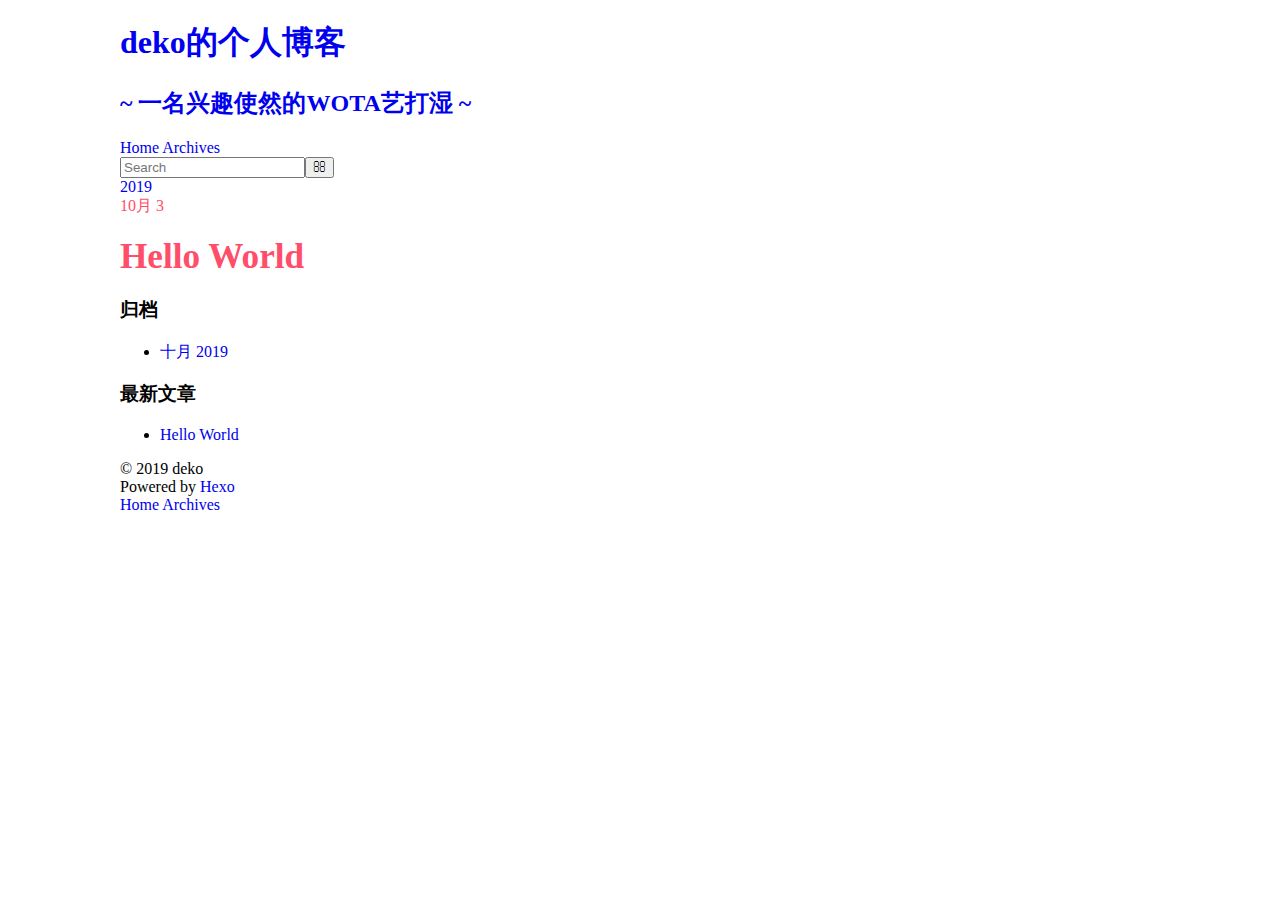
==== archives/index.html @ b3652897 "Site updated: 2019-10-03 15:27:21" ====
<!DOCTYPE html>
<html>
<head><meta name="generator" content="Hexo 3.9.0">
  <meta charset="utf-8">
  

  
  <title>归档 | deko的个人博客</title>
  <meta name="viewport" content="width=device-width, initial-scale=1, maximum-scale=1">
  <meta property="og:type" content="website">
<meta property="og:title" content="deko的个人博客">
<meta property="og:url" content="http://yoursite.com/archives/index.html">
<meta property="og:site_name" content="deko的个人博客">
<meta property="og:locale" content="zh-CN">
<meta name="twitter:card" content="summary">
<meta name="twitter:title" content="deko的个人博客">
  
    <link rel="alternate" href="/atom.xml" title="deko的个人博客" type="application/atom+xml">
  
  
    <link rel="icon" href="/favicon.png">
  
  
    <link href="//fonts.googleapis.com/css?family=Source+Code+Pro" rel="stylesheet" type="text/css">
  
  <link rel="stylesheet" href="/css/style.css">
</head>
</html>
<body>
  <div id="container">
    <div id="wrap">
      <header id="header">
  <div id="banner"></div>
  <div id="header-outer" class="outer">
    <div id="header-title" class="inner">
      <h1 id="logo-wrap">
        <a href="/" id="logo">deko的个人博客</a>
      </h1>
      
        <h2 id="subtitle-wrap">
          <a href="/" id="subtitle">~ 一名兴趣使然的WOTA艺打湿 ~</a>
        </h2>
      
    </div>
    <div id="header-inner" class="inner">
      <nav id="main-nav">
        <a id="main-nav-toggle" class="nav-icon"></a>
        
          <a class="main-nav-link" href="/">Home</a>
        
          <a class="main-nav-link" href="/archives">Archives</a>
        
      </nav>
      <nav id="sub-nav">
        
          <a id="nav-rss-link" class="nav-icon" href="/atom.xml" title="RSS Feed"></a>
        
        <a id="nav-search-btn" class="nav-icon" title="搜索"></a>
      </nav>
      <div id="search-form-wrap">
        <form action="//google.com/search" method="get" accept-charset="UTF-8" class="search-form"><input type="search" name="q" class="search-form-input" placeholder="Search"><button type="submit" class="search-form-submit">&#xF002;</button><input type="hidden" name="sitesearch" value="http://yoursite.com"></form>
      </div>
    </div>
  </div>
</header>
      <div class="outer">
        <section id="main">
  
  
    
    
      
      
      <section class="archives-wrap">
        <div class="archive-year-wrap">
          <a href="/archives/2019" class="archive-year">2019</a>
        </div>
        <div class="archives">
    
    <article class="archive-article archive-type-post">
  <div class="archive-article-inner">
    <header class="archive-article-header">
      <a href="/2019/10/03/hello-world/" class="archive-article-date">
  <time datetime="2019-10-03T06:06:13.133Z" itemprop="datePublished">10月 3</time>
</a>
      
  
    <h1 itemprop="name">
      <a class="archive-article-title" href="/2019/10/03/hello-world/">Hello World</a>
    </h1>
  

    </header>
  </div>
</article>
  
  
    </div></section>
  


</section>
        
          <aside id="sidebar">
  
    

  
    

  
    
  
    
  <div class="widget-wrap">
    <h3 class="widget-title">归档</h3>
    <div class="widget">
      <ul class="archive-list"><li class="archive-list-item"><a class="archive-list-link" href="/archives/2019/10/">十月 2019</a></li></ul>
    </div>
  </div>


  
    
  <div class="widget-wrap">
    <h3 class="widget-title">最新文章</h3>
    <div class="widget">
      <ul>
        
          <li>
            <a href="/2019/10/03/hello-world/">Hello World</a>
          </li>
        
      </ul>
    </div>
  </div>

  
</aside>
        
      </div>
      <footer id="footer">
  
  <div class="outer">
    <div id="footer-info" class="inner">
      &copy; 2019 deko<br>
      Powered by <a href="http://hexo.io/" target="_blank">Hexo</a>
    </div>
  </div>
</footer>
    </div>
    <nav id="mobile-nav">
  
    <a href="/" class="mobile-nav-link">Home</a>
  
    <a href="/archives" class="mobile-nav-link">Archives</a>
  
</nav>
    

<script src="//ajax.googleapis.com/ajax/libs/jquery/2.0.3/jquery.min.js"></script>


  <link rel="stylesheet" href="/fancybox/jquery.fancybox.css">
  <script src="/fancybox/jquery.fancybox.pack.js"></script>


<script src="/js/script.js"></script>



  </div>
</body>
</html>
---- css/style.css ----
*,
*::after,
*::before {
  box-sizing: border-box;
}
a {
  text-decoration: none;
}
body {
  max-width: 1200px;
  margin: auto !important;
}
#nexmoe-background .nexmoe-bg {
  opacity: 0.2;
  background-size: cover;
  filter: blur(30px);
  height: 100vh;
  width: 100%;
  position: fixed;
  top: 0;
  left: 0;
  z-index: -1;
}
#nexmoe-background .mdui-appbar {
  padding: 10px;
  display: none;
}
#nexmoe-background .mdui-appbar img {
  width: 100%;
}
@media screen and (max-width: 1023px) {
  .nexmoe-bg {
    position: relative;
  }
  .mdui-appbar {
    display: block !important;
  }
}
#nexmoe-header {
  margin-left: -240px;
}
#nexmoe-header .mdui-drawer {
  left: unset;
  scrollbar-width: none;
}
#nexmoe-header .mdui-drawer::-webkit-scrollbar {
  display: none;
}
#nexmoe-header .nexmoe-avatar,
#nexmoe-header .nexmoe-avatar img {
  width: 100%;
  font-size: 0 0;
}
#nexmoe-header .nexmoe-avatar {
  margin: 45px;
  z-index: 4;
  position: relative;
  font-size: 0;
  width: calc(100% - 90px);
  overflow: hidden;
  border-radius: 100%;
  box-shadow: 0 0.3rem 2rem rgba(161,177,204,0.6);
}
#nexmoe-header .nexmoe-avatar a {
  padding-bottom: 100%;
  display: block;
  height: 0;
}
#nexmoe-header .nexmoe-count {
  padding: 0 30px;
  margin-bottom: 30px;
  display: -webkit-box;
  display: -ms-flexbox;
  display: flex;
}
#nexmoe-header .nexmoe-count div {
  -webkit-box-flex: 1;
  -ms-flex: 1;
  flex: 1;
  text-align: center;
  color: #a3a8ae;
}
#nexmoe-header .nexmoe-count div span {
  color: #363636;
  display: block;
}
#nexmoe-header .nexmoe-social {
  padding: 5px;
}
#nexmoe-header .nexmoe-social a {
  width: 36px;
  height: 36px;
  line-height: 36px;
  margin: 5px;
  border-radius: 100%;
  display: inline-block;
  text-align: center;
  color: #606266;
}
#nexmoe-header .nexmoe-list {
  padding: 8px 20px;
}
#nexmoe-header .nexmoe-list .nexmoe-list-item {
  padding: 0 36px;
  color: #9ca2a8;
  transition: all 0.35s;
  border-radius: 10px;
  margin-bottom: 10px;
  text-align: center;
}
#nexmoe-header .nexmoe-list .nexmoe-list-item.active,
#nexmoe-header .nexmoe-list .nexmoe-list-item.active i {
  color: #fff;
}
#nexmoe-header .nexmoe-list .nexmoe-list-item.active {
  opacity: 0.9;
  background: #ff4e6a;
  box-shadow: 0 2px 12px #ff4e6a;
}
#nexmoe-header .nexmoe-list .nexmoe-list-item i {
  font-size: 22px;
  color: #9ca2a8;
}
#nexmoe-header .nexmoe-list .nexmoe-list-item .mdui-list-item-content {
  margin-left: 0px;
  transition: all 0.35s;
}
#nexmoe-header .nexmoe-widget-wrap {
  box-shadow: 0 0 1rem rgba(161,177,204,0.4);
  background-color: #fff;
  margin: 20px;
  border-radius: 10px;
  overflow: hidden;
  white-space: normal;
}
#nexmoe-header .nexmoe-widget-wrap .nexmoe-widget-title {
  font-size: 1.2em;
  font-weight: normal;
  padding: 12px 10px 10px;
  border-bottom: 1px solid #eee;
  margin: 0;
}
#nexmoe-header .nexmoe-widget-wrap .nexmoe-widget ul {
  list-style-type: none;
  padding: 0;
  margin: 0;
}
#nexmoe-header .nexmoe-widget-wrap .nexmoe-widget ul li {
  overflow: hidden;
  text-overflow: ellipsis;
  white-space: nowrap;
  border-bottom: 1px solid #eee;
  position: relative;
}
#nexmoe-header .nexmoe-widget-wrap .nexmoe-widget ul li a {
  padding: 14px 10px;
  display: block;
  color: #606266;
}
#nexmoe-header .nexmoe-widget-wrap .nexmoe-widget ul li:last-child {
  border-bottom: none;
}
#nexmoe-header .nexmoe-widget-wrap .nexmoe-widget .category-list-count {
  background-color: rgba(255,78,106,0.8);
  display: inline-block;
  width: 26px;
  height: 26px;
  line-height: 26px;
  text-align: center;
  border-radius: 100%;
  color: #fff;
  position: absolute;
  right: 10px;
  top: 10px;
}
#nexmoe-header .nexmoe-widget-wrap .tagcloud {
  padding: 10px;
  padding-bottom: 5px;
}
#nexmoe-header .nexmoe-widget-wrap .tagcloud a {
  border-radius: 10px;
  padding: 5px 10px;
  color: #fff;
  font-size: 12px !important;
  display: inline-block;
  margin-bottom: 5px;
}
#nexmoe-header .nexmoe-widget-wrap .tagcloud a:before {
  content: "# ";
}
#nexmoe-header .nexmoe-widget-wrap .tagcloud a:nth-child(7n+1) {
  background-color: rgba(255,78,106,0.15);
  color: rgba(255,78,106,0.8);
}
#nexmoe-header .nexmoe-widget-wrap .tagcloud a:nth-child(7n+2) {
  background-color: rgba(255,170,115,0.15);
  color: #ffaa73;
}
#nexmoe-header .nexmoe-widget-wrap .tagcloud a:nth-child(7n+3) {
  background-color: rgba(254,212,102,0.15);
  color: #fed466;
}
#nexmoe-header .nexmoe-widget-wrap .tagcloud a:nth-child(7n+4) {
  background-color: rgba(60,220,130,0.15);
  color: #3cdc82;
}
#nexmoe-header .nexmoe-widget-wrap .tagcloud a:nth-child(7n+5) {
  background-color: rgba(100,220,240,0.15);
  color: #64dcf0;
}
#nexmoe-header .nexmoe-widget-wrap .tagcloud a:nth-child(7n+6) {
  background-color: rgba(100,185,255,0.15);
  color: #64b9ff;
}
#nexmoe-header .nexmoe-widget-wrap .tagcloud a:nth-child(7n+7) {
  background-color: rgba(180,180,255,0.15);
  color: #b4b4ff;
}
#nexmoe-header .nexmoe-copyright {
  padding: 0 30px;
  text-align: right;
  color: #777;
  white-space: normal;
  margin-bottom: 20px;
}
#nexmoe-header .nexmoe-copyright a {
  color: rgba(255,78,106,0.8);
}
@media screen and (max-width: 1024px) {
  #nexmoe-header {
    margin-left: 0;
  }
  #nexmoe-header .mdui-drawer {
    left: 0;
  }
}
#nexmoe-content {
  position: relative;
}
#nexmoe-content .nexmoe-primary {
  box-shadow: 0 0 1rem rgba(161,177,204,0.4);
  background-color: #fff;
  float: left;
  width: 100%;
  padding: 20px;
  position: absolute;
  min-height: 100vh;
}
#nexmoe-content .nexmoe-primary .nexmoe-page-nav {
  list-style: none;
  text-align: center;
  display: inline-block;
  color: #ddd;
  background-color: #f5f6f5;
  border-radius: 10px;
  margin-top: -10px;
}
#nexmoe-content .nexmoe-primary .nexmoe-page-nav .prev {
  margin-left: 8px;
}
#nexmoe-content .nexmoe-primary .nexmoe-page-nav .page-number,
#nexmoe-content .nexmoe-primary .nexmoe-page-nav .extend {
  color: #999;
  border-radius: 10px;
  width: 35px;
  height: 35px;
  line-height: 35px;
  margin-right: 8px;
  float: left;
}
#nexmoe-content .nexmoe-primary .nexmoe-page-nav .current {
  color: #fff;
  background: #ff4e6a;
  opacity: 0.9;
  box-shadow: 0 2px 12px #ff4e6a;
}
#nexmoe-content .nexmoe-posts {
  position: relative;
}
#nexmoe-content .nexmoe-posts .nexmoe-post {
  width: 100%;
  margin-bottom: 40px;
}
#nexmoe-content .nexmoe-posts .nexmoe-post article {
  padding: 10px 0;
}
#nexmoe-content .nexmoe-posts .nexmoe-post article p:first-child {
  margin-top: 0;
}
#nexmoe-content .nexmoe-posts .nexmoe-post article p:last-child {
  margin-bottom: 0;
}
#nexmoe-content .nexmoe-posts .nexmoe-post:last-child {
  margin-bottom: 20px;
}
#nexmoe-content .nexmoe-post .nexmoe-post-cover {
  width: 100%;
  position: relative;
  overflow: hidden;
  border-radius: 10px;
  margin-bottom: 10px;
  max-height: 500px;
  min-height: 65px;
  background-color: #eee;
}
#nexmoe-content .nexmoe-post .nexmoe-post-cover img {
  width: 100%;
  display: block;
}
#nexmoe-content .nexmoe-post .nexmoe-post-cover h1 {
  position: absolute;
  bottom: 0;
  padding: 15px;
  color: #fff;
  font-size: 2em;
  width: 100%;
  box-sizing: border-box;
  text-transform: none;
  z-index: 1;
  margin: 0;
  font-weight: normal;
}
#nexmoe-content .nexmoe-post .nexmoe-post-cover h1:after {
  background-image: -webkit-linear-gradient(to top, rgba(10,17,25,0.2) 10%, rgba(10,17,25,0) 100%);
  background-image: linear-gradient(to top, rgba(10,17,25,0.2) 10%, rgba(10,17,25,0) 100%);
  -moz-pointer-events: none;
  -webkit-pointer-events: none;
  -ms-pointer-events: none;
  pointer-events: none;
  background-size: cover;
  content: '';
  display: block;
  height: 100%;
  left: 0;
  position: absolute;
  bottom: 0;
  width: 100%;
  z-index: -1;
}
#nexmoe-content .nexmoe-post .nexmoe-post-meta {
  margin-bottom: -10px;
}
#nexmoe-content .nexmoe-post .nexmoe-post-meta a {
  border-radius: 10px;
  padding: 5px 10px;
  color: #fff;
  font-size: 14px;
  display: inline-block;
  margin-bottom: 5px;
  margin-right: 3px;
}
#nexmoe-content .nexmoe-post .nexmoe-post-meta a .nexmoefont {
  font-size: 14px;
}
#nexmoe-content .nexmoe-post .nexmoe-post-meta a:before,
#nexmoe-content .nexmoe-post .nexmoe-post-meta i:before {
  margin-right: 5px;
}
#nexmoe-content .nexmoe-post .nexmoe-post-meta a:nth-child(7n+1) {
  background-color: #ff4e6a;
}
#nexmoe-content .nexmoe-post .nexmoe-post-meta a:nth-child(7n+2) {
  background-color: #ffaa73;
}
#nexmoe-content .nexmoe-post .nexmoe-post-meta a:nth-child(7n+3) {
  background-color: #fed466;
}
#nexmoe-content .nexmoe-post .nexmoe-post-meta a:nth-child(7n+4) {
  background-color: #3cdc82;
}
#nexmoe-content .nexmoe-post .nexmoe-post-meta a:nth-child(7n+5) {
  background-color: #64dcf0;
}
#nexmoe-content .nexmoe-post .nexmoe-post-meta a:nth-child(7n+6) {
  background-color: #64b9ff;
}
#nexmoe-content .nexmoe-post .nexmoe-post-meta a:nth-child(7n+7) {
  background-color: #b4b4ff;
}
#nexmoe-content .nexmoe-post .nexmoe-post-copyright {
  margin-bottom: 20px;
  border-radius: 6px;
  padding: 20px;
  color: #666;
  background-color: #f8f8f8;
  border-left: 2px solid #eee;
  line-height: 1.5em;
  position: relative;
}
#nexmoe-content .nexmoe-post .nexmoe-post-copyright i {
  position: absolute;
  top: -10px;
  left: 13px;
  font-size: 20px;
  background: #f8f8f8;
  color: #666;
  border-radius: 100%;
  text-align: center;
  line-height: 24px;
  padding: 2px;
  height: 30px;
  width: 30px;
  border: 1px solid #eee;
}
#nexmoe-content .nexmoe-post .nexmoe-post-copyright a {
  color: #ff4e6a;
}
#nexmoe-content .nexmoe-comment {
  background-color: #f5f6f5;
  padding: 20px;
  margin: -20px;
  margin-top: 0;
}
#nexmoe-content::after {
  clear: both;
  display: table;
  content: ' ';
}
@media screen and (max-width: 1024px) {
  #nexmoe-content .nexmoe-primary {
    width: 100%;
    position: relative;
    min-height: 100vh;
  }
  #nexmoe-content .nexmoe-secondary {
    display: none;
  }
}
@media screen and (min-width: 1024px) {
  body {
    padding-left: 80px;
  }
  #nexmoe-header .mdui-drawer-close {
    -webkit-transform: translateX(-160px);
    transform: translateX(-160px);
  }
  #nexmoe-header .mdui-drawer-close .nexmoe-avatar {
    padding: 16px;
    width: 80px;
    margin-left: 160px;
    margin-top: 8px;
  }
  #nexmoe-header .mdui-drawer-close .nexmoe-count {
    padding: 16px;
    width: 80px;
    margin-left: 160px;
    display: block;
  }
  #nexmoe-header .mdui-drawer-close .nexmoe-count div {
    display: block;
    margin-bottom: 10px;
  }
  #nexmoe-header .mdui-drawer-close .nexmoe-count div:last-child {
    margin-bottom: 0;
  }
  #nexmoe-header .mdui-drawer-close .mdui-list {
    margin-left: 160px;
  }
  #nexmoe-header .mdui-drawer-close .nexmoe-list-item {
    padding: 0 17px;
    color: #9ca2a8;
  }
  #nexmoe-header .mdui-drawer-close .mdui-list-item-icon~.mdui-list-item-content {
    margin-left: 32px;
  }
  #nexmoe-header .mdui-drawer-close .nexmoe-list {
    padding: 8px 10px;
  }
}
article {
  color: #444;
  font-family: microsoft yahei;
}
article p {
  line-height: 24px;
}
article code {
  background-color: rgba(27,31,35,0.05);
  border-radius: 6px;
  font-size: 85%;
  padding: 0.2em 0.4em;
  border: 1px solid #d7dae2;
}
article code::-webkit-scrollbar {
  width: 10px;
  height: 10px;
}
article code::-webkit-scrollbar-thumb {
  border-radius: 6px;
  background-color: #888;
}
article pre {
  border-radius: 6px;
  overflow: hidden;
  -webkit-box-sizing: border-box;
  box-sizing: border-box;
  margin: 20px 0;
  position: relative;
  background: #282c34;
}
article pre::before {
  content: "";
  background: #282c34;
  height: 32px;
  margin-bottom: 0;
  display: block;
}
article pre::after {
  content: " ";
  position: absolute;
  border-radius: 50%;
  background: #ff5f56;
  width: 12px;
  height: 12px;
  top: 0;
  left: 12px;
  margin-top: 12px;
  -webkit-box-shadow: 20px 0 #ffbd2e, 40px 0 #27c93f;
  box-shadow: 20px 0 #ffbd2e, 40px 0 #27c93f;
}
article pre code {
  position: relative;
  padding: 0 5px;
  display: inline-block;
  padding-left: 45px !important;
  border: none;
  border-radius: 0;
  font-size: 100%;
}
article pre code::after {
  content: '001 \A 002 \A 003 \A 004 \A 005 \A 006 \A 007 \A 008 \A 009 \A 010 \A 011 \A 012 \A 013 \A 014 \A 015 \A 016 \A 017 \A 018 \A 019 \A 020 \A 021 \A 022 \A 023 \A 024 \A 025 \A 026 \A 027 \A 028 \A 029 \A 030 \A 031 \A 032 \A 033 \A 034 \A 035 \A 036 \A 037 \A 038 \A 039 \A 040 \A 041 \A 042 \A 043 \A 044 \A 045 \A 046 \A 047 \A 048 \A 049 \A 050 \A 051 \A 052 \A 053 \A 054 \A 055 \A 056 \A 057 \A 058 \A 059 \A 060 \A 061 \A 062 \A 063 \A 064 \A 065 \A 066 \A 067 \A 068 \A 069 \A 070 \A 071 \A 072 \A 073 \A 074 \A 075 \A 076 \A 077 \A 078 \A 079 \A 080 \A 081 \A 082 \A 083 \A 084 \A 085 \A 086 \A 087 \A 088 \A 089 \A 090 \A 091 \A 092 \A 093 \A 094 \A 095 \A 096 \A 097 \A 098 \A 099 \A 100 \A 101 \A 102 \A 103 \A 104 \A 105 \A 106 \A 107 \A 108 \A 109 \A 110 \A 111 \A 112 \A 113 \A 114 \A 115 \A 116 \A 117 \A 118 \A 119 \A 120 \A 121 \A 122 \A 123 \A 124 \A 125 \A 126 \A 127 \A 128 \A 129 \A 130 \A 131 \A 132 \A 133 \A 134 \A 135 \A 136 \A 137 \A 138 \A 139 \A 140 \A 141 \A 142 \A 143 \A 144 \A 145 \A 146 \A 147 \A 148 \A 149 \A 150 \A 151 \A 152 \A 153 \A 154 \A 155 \A 156 \A 157 \A 158 \A 159 \A 160 \A 161 \A 162 \A 163 \A 164 \A 165 \A 166 \A 167 \A 168 \A 169 \A 170 \A 171 \A 172 \A 173 \A 174 \A 175 \A 176 \A 177 \A 178 \A 179 \A 180 \A 181 \A 182 \A 183 \A 184 \A 185 \A 186 \A 187 \A 188 \A 189 \A 190 \A 191 \A 192 \A 193 \A 194 \A 195 \A 196 \A 197 \A 198 \A 199 \A 200 \A 201 \A 202 \A 203 \A 204 \A 205 \A 206 \A 207 \A 208 \A 209 \A 210 \A 211 \A 212 \A 213 \A 214 \A 215 \A 216 \A 217 \A 218 \A 219 \A 220 \A 221 \A 222 \A 223 \A 224 \A 225 \A 226 \A 227 \A 228 \A 229 \A 230 \A 231 \A 232 \A 233 \A 234 \A 235 \A 236 \A 237 \A 238 \A 239 \A 240 \A 241 \A 242 \A 243 \A 244 \A 245 \A 246 \A 247 \A 248 \A 249 \A 250 \A 251 \A 252 \A 253 \A 254 \A 255 \A 256 \A 257 \A 258 \A 259 \A 260 \A 261 \A 262 \A 263 \A 264 \A 265 \A 266 \A 267 \A 268 \A 269 \A 270 \A 271 \A 272 \A 273 \A 274 \A 275 \A 276 \A 277 \A 278 \A 279 \A 280 \A 281 \A 282 \A 283 \A 284 \A 285 \A 286 \A 287 \A 288 \A 289 \A 290 \A 291 \A 292 \A 293 \A 294 \A 295 \A 296 \A 297 \A 298 \A 299 \A 300 \A 301 \A 302 \A 303 \A 304 \A 305 \A 306 \A 307 \A 308 \A 309 \A 310 \A 311 \A 312 \A 313 \A 314 \A 315 \A 316 \A 317 \A 318 \A 319 \A 320 \A 321 \A 322 \A 323 \A 324 \A 325 \A 326 \A 327 \A 328 \A 329 \A 330 \A 331 \A 332 \A 333 \A 334 \A 335 \A 336 \A 337 \A 338 \A 339 \A 340 \A 341 \A 342 \A 343 \A 344 \A 345 \A 346 \A 347 \A 348 \A 349 \A 350 \A 351 \A 352 \A 353 \A 354 \A 355 \A 356 \A 357 \A 358 \A 359 \A 360 \A 361 \A 362 \A 363 \A 364 \A 365 \A 366 \A 367 \A 368 \A 369 \A 370 \A 371 \A 372 \A 373 \A 374 \A 375 \A 376 \A 377 \A 378 \A 379 \A 380 \A 381 \A 382 \A 383 \A 384 \A 385 \A 386 \A 387 \A 388 \A 389 \A 390 \A 391 \A 392 \A 393 \A 394 \A 395 \A 396 \A 397 \A 398 \A 399 \A 400 \A 401 \A 402 \A 403 \A 404 \A 405 \A 406 \A 407 \A 408 \A 409 \A 410 \A 411 \A 412 \A 413 \A 414 \A 415 \A 416 \A 417 \A 418 \A 419 \A 420 \A 421 \A 422 \A 423 \A 424 \A 425 \A 426 \A 427 \A 428 \A 429 \A 430 \A 431 \A 432 \A 433 \A 434 \A 435 \A 436 \A 437 \A 438 \A 439 \A 440 \A 441 \A 442 \A 443 \A 444 \A 445 \A 446 \A 447 \A 448 \A 449 \A 450 \A 451 \A 452 \A 453 \A 454 \A 455 \A 456 \A 457 \A 458 \A 459 \A 460 \A 461 \A 462 \A 463 \A 464 \A 465 \A 466 \A 467 \A 468 \A 469 \A 470 \A 471 \A 472 \A 473 \A 474 \A 475 \A 476 \A 477 \A 478 \A 479 \A 480 \A 481 \A 482 \A 483 \A 484 \A 485 \A 486 \A 487 \A 488 \A 489 \A 490 \A 491 \A 492 \A 493 \A 494 \A 495 \A 496 \A 497 \A 498 \A 499 \A 500 \A 501 \A 502 \A 503 \A 504 \A 505 \A 506 \A 507 \A 508 \A 509 \A 510 \A 511 \A 512 \A 513 \A 514 \A 515 \A 516 \A 517 \A 518 \A 519 \A 520 \A 521 \A 522 \A 523 \A 524 \A 525 \A 526 \A 527 \A 528 \A 529 \A 530 \A 531 \A 532 \A 533 \A 534 \A 535 \A 536 \A 537 \A 538 \A 539 \A 540 \A 541 \A 542 \A 543 \A 544 \A 545 \A 546 \A 547 \A 548 \A 549 \A 550 \A 551 \A 552 \A 553 \A 554 \A 555 \A 556 \A 557 \A 558 \A 559 \A 560 \A 561 \A 562 \A 563 \A 564 \A 565 \A 566 \A 567 \A 568 \A 569 \A 570 \A 571 \A 572 \A 573 \A 574 \A 575 \A 576 \A 577 \A 578 \A 579 \A 580 \A 581 \A 582 \A 583 \A 584 \A 585 \A 586 \A 587 \A 588 \A 589 \A 590 \A 591 \A 592 \A 593 \A 594 \A 595 \A 596 \A 597 \A 598 \A 599 \A 600 \A 601 \A 602 \A 603 \A 604 \A 605 \A 606 \A 607 \A 608 \A 609 \A 610 \A 611 \A 612 \A 613 \A 614 \A 615 \A 616 \A 617 \A 618 \A 619 \A 620 \A 621 \A 622 \A 623 \A 624 \A 625 \A 626 \A 627 \A 628 \A 629 \A 630 \A 631 \A 632 \A 633 \A 634 \A 635 \A 636 \A 637 \A 638 \A 639 \A 640 \A 641 \A 642 \A 643 \A 644 \A 645 \A 646 \A 647 \A 648 \A 649 \A 650 \A 651 \A 652 \A 653 \A 654 \A 655 \A 656 \A 657 \A 658 \A 659 \A 660 \A 661 \A 662 \A 663 \A 664 \A 665 \A 666 \A 667 \A 668 \A 669 \A 670 \A 671 \A 672 \A 673 \A 674 \A 675 \A 676 \A 677 \A 678 \A 679 \A 680 \A 681 \A 682 \A 683 \A 684 \A 685 \A 686 \A 687 \A 688 \A 689 \A 690 \A 691 \A 692 \A 693 \A 694 \A 695 \A 696 \A 697 \A 698 \A 699 \A 700 \A 701 \A 702 \A 703 \A 704 \A 705 \A 706 \A 707 \A 708 \A 709 \A 710 \A 711 \A 712 \A 713 \A 714 \A 715 \A 716 \A 717 \A 718 \A 719 \A 720 \A 721 \A 722 \A 723 \A 724 \A 725 \A 726 \A 727 \A 728 \A 729 \A 730 \A 731 \A 732 \A 733 \A 734 \A 735 \A 736 \A 737 \A 738 \A 739 \A 740 \A 741 \A 742 \A 743 \A 744 \A 745 \A 746 \A 747 \A 748 \A 749 \A 750 \A 751 \A 752 \A 753 \A 754 \A 755 \A 756 \A 757 \A 758 \A 759 \A 760 \A 761 \A 762 \A 763 \A 764 \A 765 \A 766 \A 767 \A 768 \A 769 \A 770 \A 771 \A 772 \A 773 \A 774 \A 775 \A 776 \A 777 \A 778 \A 779 \A 780 \A 781 \A 782 \A 783 \A 784 \A 785 \A 786 \A 787 \A 788 \A 789 \A 790 \A 791 \A 792 \A 793 \A 794 \A 795 \A 796 \A 797 \A 798 \A 799 \A 800 \A 801 \A 802 \A 803 \A 804 \A 805 \A 806 \A 807 \A 808 \A 809 \A 810 \A 811 \A 812 \A 813 \A 814 \A 815 \A 816 \A 817 \A 818 \A 819 \A 820 \A 821 \A 822 \A 823 \A 824 \A 825 \A 826 \A 827 \A 828 \A 829 \A 830 \A 831 \A 832 \A 833 \A 834 \A 835 \A 836 \A 837 \A 838 \A 839 \A 840 \A 841 \A 842 \A 843 \A 844 \A 845 \A 846 \A 847 \A 848 \A 849 \A 850 \A 851 \A 852 \A 853 \A 854 \A 855 \A 856 \A 857 \A 858 \A 859 \A 860 \A 861 \A 862 \A 863 \A 864 \A 865 \A 866 \A 867 \A 868 \A 869 \A 870 \A 871 \A 872 \A 873 \A 874 \A 875 \A 876 \A 877 \A 878 \A 879 \A 880 \A 881 \A 882 \A 883 \A 884 \A 885 \A 886 \A 887 \A 888 \A 889 \A 890 \A 891 \A 892 \A 893 \A 894 \A 895 \A 896 \A 897 \A 898 \A 899 \A 900 \A 901 \A 902 \A 903 \A 904 \A 905 \A 906 \A 907 \A 908 \A 909 \A 910 \A 911 \A 912 \A 913 \A 914 \A 915 \A 916 \A 917 \A 918 \A 919 \A 920 \A 921 \A 922 \A 923 \A 924 \A 925 \A 926 \A 927 \A 928 \A 929 \A 930 \A 931 \A 932 \A 933 \A 934 \A 935 \A 936 \A 937 \A 938 \A 939 \A 940 \A 941 \A 942 \A 943 \A 944 \A 945 \A 946 \A 947 \A 948 \A 949 \A 950 \A 951 \A 952 \A 953 \A 954 \A 955 \A 956 \A 957 \A 958 \A 959 \A 960 \A 961 \A 962 \A 963 \A 964 \A 965 \A 966 \A 967 \A 968 \A 969 \A 970 \A 971 \A 972 \A 973 \A 974 \A 975 \A 976 \A 977 \A 978 \A 979 \A 980 \A 981 \A 982 \A 983 \A 984 \A 985 \A 986 \A 987 \A 988 \A 989 \A 990 \A 991 \A 992 \A 993 \A 994 \A 995 \A 996 \A 997 \A 998 \A 999.';
  color: #5c6370;
  position: absolute;
  top: 0.5em;
  bottom: 0.5em;
  left: 0;
  text-align: left;
  clip: rect(-100px 2em 9999px 0);
  clip: rect(-100px 5ch 9999px 0);
  overflow: hidden;
  padding: 1px 0;
  padding-left: 12px;
  background: #282c34;
}
article a {
  -webkit-transition: all 0.35s;
  transition: all 0.35s;
  color: #ff4e6a;
  text-decoration: none;
  position: relative;
  word-wrap: break-word;
}
article a:hover,
article a:focus {
  color: #ff4e6a;
}
article a::after {
  -webkit-transition: width 0.35s;
  transition: width 0.35s;
  content: "";
  right: 0;
  width: 0;
  bottom: -2px;
  position: absolute;
  border-bottom: 1px solid;
}
article a:hover::after {
  left: 0;
  width: 100%;
}
article p {
  margin: 20px 0;
  position: relative;
}
article p::after {
  content: "";
  clear: both;
  display: block;
}
article del {
  color: #999;
  font-size: 0.9em;
}
article table.nexmoe-album {
  margin: -5px;
  max-width: calc(100% + 10px);
}
article table.nexmoe-album + .nexmoe-album {
  margin-top: 5px;
}
article table.nexmoe-album,
article table.nexmoe-album thead,
article table.nexmoe-album th,
article table.nexmoe-album td {
  border: none;
  box-shadow: none;
}
article table.nexmoe-album * {
  background-color: transparent !important;
}
article table.nexmoe-album th,
article table.nexmoe-album td {
  padding: 5px;
}
article img {
  display: block;
  border-radius: 6px;
  border: 1px solid #eee;
}
article h1,
article h2,
article h3,
article h4,
article h5,
article h6 {
  color: #111;
  margin: 20px 0;
}
article h4,
article h5,
article h6 {
  position: relative;
}
article h4:before,
article h5:before,
article h6:before {
  display: inline-block;
  width: 1em;
  content: '#';
  color: #ff4e6a;
}
article h1 {
  font-size: 2.2em;
}
article h2 {
  font-size: 1.5em;
  position: relative;
  padding-bottom: 10px;
}
article h2:before {
  content: "";
  width: calc(100% + 40px);
  border-bottom: 1px solid #eee;
  position: absolute;
  bottom: -1px;
  left: -20px;
}
article h2:after {
  transition: all 0.35s;
  content: "";
  position: absolute;
  background: rgba(255,78,106,0.85);
  width: 1em;
  height: 5px;
  bottom: -3px;
  left: 0;
  border-radius: 6px;
  box-shadow: 0 2px 12px rgba(255,78,106,0.85);
}
article h2:hover:after {
  width: 2em;
}
article h3 {
  font-size: 1.3em;
}
article h4 {
  font-size: 1.15em;
}
article h5 {
  font-size: 1em;
}
article h6 {
  font-size: 0.9em;
}
article blockquote {
  color: #666;
  margin: 20px 0;
  padding: 0.1em 2.2em;
  background-color: #f8f8f8;
  line-height: 28px;
  position: relative;
  border-radius: 6px;
  border: 1px solid #eee;
  font-family: sf pro sc, sf pro display, sf pro icons, aos icons, pingfang sc, helvetica neue, helvetica, arial, sans-serif;
}
article blockquote:before {
  content: "\201C";
  top: 15px;
  left: 10px;
  position: absolute;
  color: #888;
  font-size: 3em;
}
article blockquote:after {
  content: "\201D";
  bottom: -8px;
  right: 10px;
  position: absolute;
  color: #888;
  font-size: 3em;
}
article hr {
  display: block;
  border: 0;
  border-top: 1px dashed #ccc;
  margin: 20px 0;
  padding: 0;
}
article sub,
article sup {
  font-size: 75%;
  line-height: 0;
  position: relative;
  vertical-align: baseline;
}
article sup {
  top: -0.5em;
}
article sub {
  bottom: -0.25em;
}
article ul,
article ol {
  padding: 0 0 0 2em;
  margin-top: 0;
}
article ul .mdui-checkbox {
  padding-left: 22px;
  height: 18px;
}
article ul .mdui-checkbox-icon {
  top: 4px;
}
article li {
  line-height: 24px;
}
article li p {
  margin: 0 !important;
}
article dd {
  margin: 0 0 0 2em;
}
article table {
  color: #5b6064;
  border-spacing: 0;
  text-align: center;
  border-collapse: collapse;
  -webkit-box-shadow: 0 0 0 1px #eee;
  box-shadow: 0 0 0 1px #eee;
  display: inline-block;
  max-width: 100%;
  overflow: auto;
  white-space: nowrap;
  margin: auto;
  border-radius: 6px;
}
article table::-webkit-scrollbar {
  width: 6px;
  height: 6px;
}
article table::-webkit-scrollbar-thumb {
  background-color: #888;
}
article table thead {
  border-bottom: 1px solid #eee;
  background-color: #f8f8f8;
}
article table thead tr {
  background-color: #f8f8f8;
}
article table th {
  border-right: 1px solid #eee;
  padding: 13px 26px;
  font-weight: 400;
}
article table td {
  border-right: 1px solid #eee;
  padding: 13px 26px;
}
article table th:last-child,
article table td:last-child {
  border: none;
}
article table tr {
  background-color: #fff;
}
article table tr:nth-child(2n) {
  background-color: #f8f8f8;
}
article img,
article canvas,
article iframe,
article video,
article svg,
article select,
article textarea {
  width: auto;
  max-width: 100%;
}
details ul {
  padding-left: 1.7em;
}
summary {
  cursor: pointer;
}
summary i {
  margin-right: 0.3em;
  width: 24px;
}
summary::-webkit-details-marker {
  display: none;
}
summary .remove {
  display: none;
}
details[open] > summary .add {
  display: none;
}
details[open] > summary .remove {
  display: inline-block;
}
article .catui-pic {
  max-height: 400px;
  overflow: hidden;
  display: inline-block;
  border-radius: 6px;
  -webkit-box-shadow: 0 0 0 1px #eee;
  box-shadow: 0 0 0 1px #eee;
}
article .catui-pic-2 p {
  width: calc(50% - 10px);
}
article .catui-pic-3 p {
  width: calc(33.333333333333336% - 13.333333333333334px);
}
article .catui-pic-2 p,
article .catui-pic-3 p {
  float: left;
  margin-right: 20px !important;
  margin-top: 0 !important;
}
article .catui-pic-2 img,
article .catui-pic-3 img {
  object-fit: cover;
}
article .catui-pic-2 p:after,
article .catui-pic-3 p:after {
  content: attr(title);
  position: absolute;
  bottom: 0;
  padding: 10px;
  color: #fff;
  right: 0;
  max-width: 100%;
  box-sizing: border-box;
  word-wrap: break-word;
  pointer-events: none;
}
article .catui-pic-2 p:nth-child(2n+2),
article .catui-pic-3 p:nth-child(3n+3) {
  margin-right: 0 !important;
}
article .catui-pic-2,
article .catui-pic-3 {
  margin-bottom: -20px;
}
article .catui-pic-2::after,
article .catui-pic-3::after {
  content: "";
  clear: both;
  display: block;
}
.aplayer {
  -webkit-box-shadow: 0 0 0 1px #eee !important;
  box-shadow: 0 0 0 1px #eee !important;
  border-radius: 6px !important;
  margin: 20px 0 !important;
}
.aplayer .aplayer-info {
  padding: 9px 7px 0 10px !important;
}
.aplayer .aplayer-info .aplayer-controller .aplayer-bar-wrap {
  margin-left: 1px !important;
  padding-right: 3px;
}
.aplayer .aplayer-info .aplayer-controller .aplayer-bar-wrap .aplayer-bar,
.aplayer .aplayer-info .aplayer-controller .aplayer-bar-wrap .aplayer-bar .aplayer-loaded,
.aplayer .aplayer-info .aplayer-controller .aplayer-bar-wrap .aplayer-bar .aplayer-played {
  height: 6px !important;
  border-radius: 6px !important;
}
.aplayer .aplayer-info .aplayer-controller .aplayer-bar-wrap .aplayer-bar .aplayer-played .aplayer-thumb {
  height: 12px !important;
  width: 12px !important;
  right: 3px !important;
  -webkit-box-shadow: 0 0 5px 0 rgba(0,0,0,0.18) !important;
  box-shadow: 0 0 5px 0 rgba(0,0,0,0.18) !important;
  -webkit-transition: all 0.35s;
  transition: all 0.35s;
}
.aplayer .aplayer-info .aplayer-controller .aplayer-volume-wrap .aplayer-volume-bar-wrap .aplayer-volume-bar,
.aplayer .aplayer-info .aplayer-controller .aplayer-volume-wrap .aplayer-volume-bar-wrap .aplayer-volume-bar .aplayer-volume {
  border-radius: 6px;
  width: 6px;
}
.aplayer .aplayer-info .aplayer-controller .aplayer-volume-wrap .aplayer-volume-bar-wrap .aplayer-volume-bar {
  right: 10.5px;
}
.aplayer .aplayer-list ol li {
  border-top: none !important;
}
.aplayer .aplayer-list ol li.aplayer-list-light {
  background: #f8f8f8 !important;
}
article .mdui-btn {
  background-color: #ff4e6a;
  color: #fff;
  border-radius: 6px;
}
article .mdui-btn:focus,
article .mdui-btn:hover {
  background-color: #ff4e6a;
  color: #fff;
}
font.douyin {
  text-shadow: -2px 0 rgba(0,255,255,0.5), 2px 0 rgba(255,0,0,0.5);
  animation: shake-it 0.5s reverse infinite cubic-bezier(0.68, -0.55, 0.27, 1.55);
}
@-moz-keyframes shake-it {
  0% {
    text-shadow: 0 0 rgba(0,255,255,0.5), 0 0 rgba(255,0,0,0.5);
  }
  25% {
    text-shadow: -1px 0 rgba(0,255,255,0.5), 1px 0 rgba(255,0,0,0.5);
  }
  50% {
    text-shadow: -3px 0 rgba(0,255,255,0.5), 1px 0 rgba(255,0,0,0.5);
  }
  100% {
    text-shadow: 1px 0 rgba(0,255,255,0.5), 3px 0 rgba(255,0,0,0.5);
  }
}
@-webkit-keyframes shake-it {
  0% {
    text-shadow: 0 0 rgba(0,255,255,0.5), 0 0 rgba(255,0,0,0.5);
  }
  25% {
    text-shadow: -1px 0 rgba(0,255,255,0.5), 1px 0 rgba(255,0,0,0.5);
  }
  50% {
    text-shadow: -3px 0 rgba(0,255,255,0.5), 1px 0 rgba(255,0,0,0.5);
  }
  100% {
    text-shadow: 1px 0 rgba(0,255,255,0.5), 3px 0 rgba(255,0,0,0.5);
  }
}
@-o-keyframes shake-it {
  0% {
    text-shadow: 0 0 rgba(0,255,255,0.5), 0 0 rgba(255,0,0,0.5);
  }
  25% {
    text-shadow: -1px 0 rgba(0,255,255,0.5), 1px 0 rgba(255,0,0,0.5);
  }
  50% {
    text-shadow: -3px 0 rgba(0,255,255,0.5), 1px 0 rgba(255,0,0,0.5);
  }
  100% {
    text-shadow: 1px 0 rgba(0,255,255,0.5), 3px 0 rgba(255,0,0,0.5);
  }
}
@keyframes shake-it {
  0% {
    text-shadow: 0 0 rgba(0,255,255,0.5), 0 0 rgba(255,0,0,0.5);
  }
  25% {
    text-shadow: -1px 0 rgba(0,255,255,0.5), 1px 0 rgba(255,0,0,0.5);
  }
  50% {
    text-shadow: -3px 0 rgba(0,255,255,0.5), 1px 0 rgba(255,0,0,0.5);
  }
  100% {
    text-shadow: 1px 0 rgba(0,255,255,0.5), 3px 0 rgba(255,0,0,0.5);
  }
}
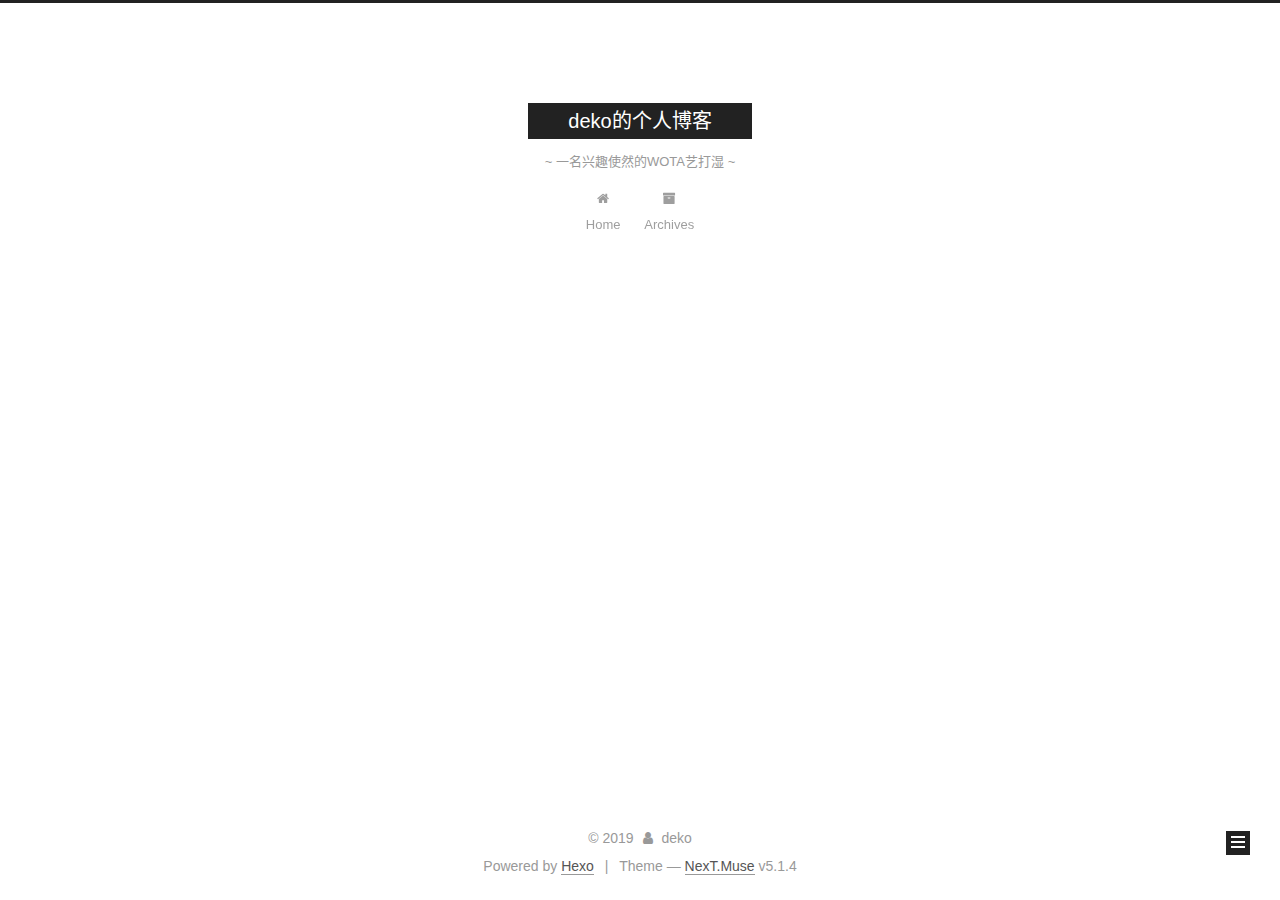
==== commit aab8505e: "Site updated: 2019-10-03 15:54:46" ====
--- a/archives/index.html
+++ b/archives/index.html
@@ -1,174 +1,628 @@
 <!DOCTYPE html>
-<html>
+
+
+
+  
+
+
+<html class="theme-next muse use-motion" lang="zh-CN">
 <head><meta name="generator" content="Hexo 3.9.0">
-  <meta charset="utf-8">
-  
-
-  
-  <title>归档 | deko的个人博客</title>
-  <meta name="viewport" content="width=device-width, initial-scale=1, maximum-scale=1">
-  <meta property="og:type" content="website">
+  <meta charset="UTF-8">
+<meta http-equiv="X-UA-Compatible" content="IE=edge">
+<meta name="viewport" content="width=device-width, initial-scale=1, maximum-scale=1">
+<meta name="theme-color" content="#222">
+
+
+
+
+
+
+
+
+
+<meta http-equiv="Cache-Control" content="no-transform">
+<meta http-equiv="Cache-Control" content="no-siteapp">
+
+
+
+
+
+
+
+
+
+
+
+
+
+
+
+
+  
+  
+  <link href="/lib/fancybox/source/jquery.fancybox.css?v=2.1.5" rel="stylesheet" type="text/css">
+
+
+
+
+
+
+
+<link href="/lib/font-awesome/css/font-awesome.min.css?v=4.6.2" rel="stylesheet" type="text/css">
+
+<link href="/css/main.css?v=5.1.4" rel="stylesheet" type="text/css">
+
+
+  <link rel="apple-touch-icon" sizes="180x180" href="/images/apple-touch-icon-next.png?v=5.1.4">
+
+
+  <link rel="icon" type="image/png" sizes="32x32" href="/images/favicon-32x32-next.png?v=5.1.4">
+
+
+  <link rel="icon" type="image/png" sizes="16x16" href="/images/favicon-16x16-next.png?v=5.1.4">
+
+
+  <link rel="mask-icon" href="/images/logo.svg?v=5.1.4" color="#222">
+
+
+
+
+
+  <meta name="keywords" content="Hexo, NexT">
+
+
+
+
+
+
+
+
+
+
+<meta property="og:type" content="website">
 <meta property="og:title" content="deko的个人博客">
 <meta property="og:url" content="http://yoursite.com/archives/index.html">
 <meta property="og:site_name" content="deko的个人博客">
 <meta property="og:locale" content="zh-CN">
 <meta name="twitter:card" content="summary">
 <meta name="twitter:title" content="deko的个人博客">
-  
-    <link rel="alternate" href="/atom.xml" title="deko的个人博客" type="application/atom+xml">
-  
-  
-    <link rel="icon" href="/favicon.png">
-  
-  
-    <link href="//fonts.googleapis.com/css?family=Source+Code+Pro" rel="stylesheet" type="text/css">
-  
-  <link rel="stylesheet" href="/css/style.css">
+
+
+
+<script type="text/javascript" id="hexo.configurations">
+  var NexT = window.NexT || {};
+  var CONFIG = {
+    root: '/',
+    scheme: 'Muse',
+    version: '5.1.4',
+    sidebar: {"position":"left","display":"post","offset":12,"b2t":false,"scrollpercent":false,"onmobile":false},
+    fancybox: true,
+    tabs: true,
+    motion: {"enable":true,"async":false,"transition":{"post_block":"fadeIn","post_header":"slideDownIn","post_body":"slideDownIn","coll_header":"slideLeftIn","sidebar":"slideUpIn"}},
+    duoshuo: {
+      userId: '0',
+      author: 'Author'
+    },
+    algolia: {
+      applicationID: '',
+      apiKey: '',
+      indexName: '',
+      hits: {"per_page":10},
+      labels: {"input_placeholder":"Search for Posts","hits_empty":"We didn't find any results for the search: ${query}","hits_stats":"${hits} results found in ${time} ms"}
+    }
+  };
+</script>
+
+
+
+  <link rel="canonical" href="http://yoursite.com/archives/">
+
+
+
+
+
+  <title>Archive | deko的个人博客</title>
+  
+
+
+
+
+
+
+
+
 </head>
-</html>
-<body>
-  <div id="container">
-    <div id="wrap">
-      <header id="header">
-  <div id="banner"></div>
-  <div id="header-outer" class="outer">
-    <div id="header-title" class="inner">
-      <h1 id="logo-wrap">
-        <a href="/" id="logo">deko的个人博客</a>
-      </h1>
-      
-        <h2 id="subtitle-wrap">
-          <a href="/" id="subtitle">~ 一名兴趣使然的WOTA艺打湿 ~</a>
-        </h2>
-      
+
+<body itemscope itemtype="http://schema.org/WebPage" lang="zh-CN">
+
+  
+  
+    
+  
+
+  <div class="container sidebar-position-left page-archive">
+    <div class="headband"></div>
+
+    <header id="header" class="header" itemscope itemtype="http://schema.org/WPHeader">
+      <div class="header-inner"><div class="site-brand-wrapper">
+  <div class="site-meta ">
+    
+
+    <div class="custom-logo-site-title">
+      <a href="/" class="brand" rel="start">
+        <span class="logo-line-before"><i></i></span>
+        <span class="site-title">deko的个人博客</span>
+        <span class="logo-line-after"><i></i></span>
+      </a>
     </div>
-    <div id="header-inner" class="inner">
-      <nav id="main-nav">
-        <a id="main-nav-toggle" class="nav-icon"></a>
-        
-          <a class="main-nav-link" href="/">Home</a>
-        
-          <a class="main-nav-link" href="/archives">Archives</a>
-        
-      </nav>
-      <nav id="sub-nav">
-        
-          <a id="nav-rss-link" class="nav-icon" href="/atom.xml" title="RSS Feed"></a>
-        
-        <a id="nav-search-btn" class="nav-icon" title="搜索"></a>
-      </nav>
-      <div id="search-form-wrap">
-        <form action="//google.com/search" method="get" accept-charset="UTF-8" class="search-form"><input type="search" name="q" class="search-form-input" placeholder="Search"><button type="submit" class="search-form-submit">&#xF002;</button><input type="hidden" name="sitesearch" value="http://yoursite.com"></form>
+      
+        <p class="site-subtitle">~ 一名兴趣使然的WOTA艺打湿 ~</p>
+      
+  </div>
+
+  <div class="site-nav-toggle">
+    <button>
+      <span class="btn-bar"></span>
+      <span class="btn-bar"></span>
+      <span class="btn-bar"></span>
+    </button>
+  </div>
+</div>
+
+<nav class="site-nav">
+  
+
+  
+    <ul id="menu" class="menu">
+      
+        
+        <li class="menu-item menu-item-home">
+          <a href="/" rel="section">
+            
+              <i class="menu-item-icon fa fa-fw fa-home"></i> <br>
+            
+            Home
+          </a>
+        </li>
+      
+        
+        <li class="menu-item menu-item-archives">
+          <a href="/archives/" rel="section">
+            
+              <i class="menu-item-icon fa fa-fw fa-archive"></i> <br>
+            
+            Archives
+          </a>
+        </li>
+      
+
+      
+    </ul>
+  
+
+  
+</nav>
+
+
+
+ </div>
+    </header>
+
+    <main id="main" class="main">
+      <div class="main-inner">
+        <div class="content-wrap">
+          <div id="content" class="content">
+            
+
+  
+  
+  
+  <div class="post-block archive">
+    <div id="posts" class="posts-collapse">
+      <span class="archive-move-on"></span>
+
+      <span class="archive-page-counter">
+        
+        
+        
+          
+        
+        Um..! 3 posts in total. Keep on posting.
+      </span>
+
+      
+
+        
+        
+        
+
+        
+          
+          <div class="collection-title">
+            <h1 class="archive-year" id="archive-year-2019">2019</h1>
+          </div>
+        
+        
+
+        
+
+  <article class="post post-type-normal" itemscope itemtype="http://schema.org/Article">
+    <header class="post-header">
+
+      <h2 class="post-title">
+        
+            <a class="post-title-link" href="/2019/10/03/第二篇文章/" itemprop="url">
+              
+                <span itemprop="name">第二篇文章</span>
+              
+            </a>
+        
+      </h2>
+
+      <div class="post-meta">
+        <time class="post-time" itemprop="dateCreated" datetime="2019-10-03T15:47:46+08:00" content="2019-10-03">
+          10-03
+        </time>
       </div>
+
+    </header>
+  </article>
+
+
+
+      
+
+        
+        
+        
+
+        
+        
+
+        
+
+  <article class="post post-type-normal" itemscope itemtype="http://schema.org/Article">
+    <header class="post-header">
+
+      <h2 class="post-title">
+        
+            <a class="post-title-link" href="/2019/10/03/第一篇文章/" itemprop="url">
+              
+                <span itemprop="name">第一篇文章</span>
+              
+            </a>
+        
+      </h2>
+
+      <div class="post-meta">
+        <time class="post-time" itemprop="dateCreated" datetime="2019-10-03T15:33:52+08:00" content="2019-10-03">
+          10-03
+        </time>
+      </div>
+
+    </header>
+  </article>
+
+
+
+      
+
+        
+        
+        
+
+        
+        
+
+        
+
+  <article class="post post-type-normal" itemscope itemtype="http://schema.org/Article">
+    <header class="post-header">
+
+      <h2 class="post-title">
+        
+            <a class="post-title-link" href="/2019/10/03/hello-world/" itemprop="url">
+              
+                <span itemprop="name">Hello World</span>
+              
+            </a>
+        
+      </h2>
+
+      <div class="post-meta">
+        <time class="post-time" itemprop="dateCreated" datetime="2019-10-03T14:06:13+08:00" content="2019-10-03">
+          10-03
+        </time>
+      </div>
+
+    </header>
+  </article>
+
+
+
+      
+
     </div>
   </div>
-</header>
-      <div class="outer">
-        <section id="main">
-  
-  
-    
-    
-      
-      
-      <section class="archives-wrap">
-        <div class="archive-year-wrap">
-          <a href="/archives/2019" class="archive-year">2019</a>
+  
+  
+  
+
+  
+
+
+
+          </div>
+          
+
+
+          
+
         </div>
-        <div class="archives">
-    
-    <article class="archive-article archive-type-post">
-  <div class="archive-article-inner">
-    <header class="archive-article-header">
-      <a href="/2019/10/03/hello-world/" class="archive-article-date">
-  <time datetime="2019-10-03T06:06:13.133Z" itemprop="datePublished">10月 3</time>
-</a>
-      
-  
-    <h1 itemprop="name">
-      <a class="archive-article-title" href="/2019/10/03/hello-world/">Hello World</a>
-    </h1>
-  
-
-    </header>
-  </div>
-</article>
-  
-  
-    </div></section>
-  
-
-
-</section>
-        
-          <aside id="sidebar">
-  
-    
-
-  
-    
-
-  
-    
-  
-    
-  <div class="widget-wrap">
-    <h3 class="widget-title">归档</h3>
-    <div class="widget">
-      <ul class="archive-list"><li class="archive-list-item"><a class="archive-list-link" href="/archives/2019/10/">十月 2019</a></li></ul>
+        
+          
+  
+  <div class="sidebar-toggle">
+    <div class="sidebar-toggle-line-wrap">
+      <span class="sidebar-toggle-line sidebar-toggle-line-first"></span>
+      <span class="sidebar-toggle-line sidebar-toggle-line-middle"></span>
+      <span class="sidebar-toggle-line sidebar-toggle-line-last"></span>
     </div>
   </div>
 
-
-  
+  <aside id="sidebar" class="sidebar">
     
-  <div class="widget-wrap">
-    <h3 class="widget-title">最新文章</h3>
-    <div class="widget">
-      <ul>
-        
-          <li>
-            <a href="/2019/10/03/hello-world/">Hello World</a>
-          </li>
-        
-      </ul>
+    <div class="sidebar-inner">
+
+      
+
+      
+
+      <section class="site-overview-wrap sidebar-panel sidebar-panel-active">
+        <div class="site-overview">
+          <div class="site-author motion-element" itemprop="author" itemscope itemtype="http://schema.org/Person">
+            
+              <p class="site-author-name" itemprop="name">deko</p>
+              <p class="site-description motion-element" itemprop="description"></p>
+          </div>
+
+          <nav class="site-state motion-element">
+
+            
+              <div class="site-state-item site-state-posts">
+              
+                <a href="/archives/">
+              
+                  <span class="site-state-item-count">3</span>
+                  <span class="site-state-item-name">posts</span>
+                </a>
+              </div>
+            
+
+            
+
+            
+              
+              
+              <div class="site-state-item site-state-tags">
+                
+                  <span class="site-state-item-count">3</span>
+                  <span class="site-state-item-name">tags</span>
+                
+              </div>
+            
+
+          </nav>
+
+          
+
+          
+
+          
+          
+
+          
+          
+
+          
+
+        </div>
+      </section>
+
+      
+
+      
+
     </div>
+  </aside>
+
+
+        
+      </div>
+    </main>
+
+    <footer id="footer" class="footer">
+      <div class="footer-inner">
+        <div class="copyright">&copy; <span itemprop="copyrightYear">2019</span>
+  <span class="with-love">
+    <i class="fa fa-user"></i>
+  </span>
+  <span class="author" itemprop="copyrightHolder">deko</span>
+
+  
+</div>
+
+
+  <div class="powered-by">Powered by <a class="theme-link" target="_blank" href="https://hexo.io">Hexo</a></div>
+
+
+
+  <span class="post-meta-divider">|</span>
+
+
+
+  <div class="theme-info">Theme &mdash; <a class="theme-link" target="_blank" href="https://github.com/iissnan/hexo-theme-next">NexT.Muse</a> v5.1.4</div>
+
+
+
+
+        
+
+
+
+
+
+
+
+        
+      </div>
+    </footer>
+
+    
+      <div class="back-to-top">
+        <i class="fa fa-arrow-up"></i>
+        
+      </div>
+    
+
+    
+
   </div>
 
   
-</aside>
-        
-      </div>
-      <footer id="footer">
-  
-  <div class="outer">
-    <div id="footer-info" class="inner">
-      &copy; 2019 deko<br>
-      Powered by <a href="http://hexo.io/" target="_blank">Hexo</a>
-    </div>
-  </div>
-</footer>
-    </div>
-    <nav id="mobile-nav">
-  
-    <a href="/" class="mobile-nav-link">Home</a>
-  
-    <a href="/archives" class="mobile-nav-link">Archives</a>
-  
-</nav>
-    
-
-<script src="//ajax.googleapis.com/ajax/libs/jquery/2.0.3/jquery.min.js"></script>
-
-
-  <link rel="stylesheet" href="/fancybox/jquery.fancybox.css">
-  <script src="/fancybox/jquery.fancybox.pack.js"></script>
-
-
-<script src="/js/script.js"></script>
-
-
-
-  </div>
+
+<script type="text/javascript">
+  if (Object.prototype.toString.call(window.Promise) !== '[object Function]') {
+    window.Promise = null;
+  }
+</script>
+
+
+
+
+
+
+
+
+
+  
+
+
+
+
+
+
+
+
+
+
+
+
+  
+  
+    <script type="text/javascript" src="/lib/jquery/index.js?v=2.1.3"></script>
+  
+
+  
+  
+    <script type="text/javascript" src="/lib/fastclick/lib/fastclick.min.js?v=1.0.6"></script>
+  
+
+  
+  
+    <script type="text/javascript" src="/lib/jquery_lazyload/jquery.lazyload.js?v=1.9.7"></script>
+  
+
+  
+  
+    <script type="text/javascript" src="/lib/velocity/velocity.min.js?v=1.2.1"></script>
+  
+
+  
+  
+    <script type="text/javascript" src="/lib/velocity/velocity.ui.min.js?v=1.2.1"></script>
+  
+
+  
+  
+    <script type="text/javascript" src="/lib/fancybox/source/jquery.fancybox.pack.js?v=2.1.5"></script>
+  
+
+
+  
+
+
+  <script type="text/javascript" src="/js/src/utils.js?v=5.1.4"></script>
+
+  <script type="text/javascript" src="/js/src/motion.js?v=5.1.4"></script>
+
+
+
+  
+  
+
+  
+
+  
+
+
+  <script type="text/javascript" src="/js/src/bootstrap.js?v=5.1.4"></script>
+
+
+
+  
+
+
+  
+
+
+
+
+	
+
+
+
+
+
+  
+
+
+
+
+
+  
+
+
+
+
+
+
+
+
+
+
+
+
+  
+
+
+
+
+
+  
+
+  
+
+  
+
+  
+  
+
+  
+
+  
+
+  
+
 </body>
-</html>+</html>
--- a/css/main.css
+++ b/css/main.css
@@ -0,0 +1,2662 @@
+/* normalize.css v3.0.2 | MIT License | git.io/normalize */
+html {
+  font-family: sans-serif; /* 1 */
+  -ms-text-size-adjust: 100%; /* 2 */
+  -webkit-text-size-adjust: 100%; /* 2 */
+}
+body {
+  margin: 0;
+}
+article,
+aside,
+details,
+figcaption,
+figure,
+footer,
+header,
+hgroup,
+main,
+menu,
+nav,
+section,
+summary {
+  display: block;
+}
+audio,
+canvas,
+progress,
+video {
+  display: inline-block; /* 1 */
+  vertical-align: baseline; /* 2 */
+}
+audio:not([controls]) {
+  display: none;
+  height: 0;
+}
+[hidden],
+template {
+  display: none;
+}
+a {
+  background-color: transparent;
+}
+a:active,
+a:hover {
+  outline: 0;
+}
+abbr[title] {
+  border-bottom: 1px dotted;
+}
+b,
+strong {
+  font-weight: bold;
+}
+dfn {
+  font-style: italic;
+}
+h1 {
+  font-size: 2em;
+  margin: 0.67em 0;
+}
+mark {
+  background: #ff0;
+  color: #000;
+}
+small {
+  font-size: 80%;
+}
+sub,
+sup {
+  font-size: 75%;
+  line-height: 0;
+  position: relative;
+  vertical-align: baseline;
+}
+sup {
+  top: -0.5em;
+}
+sub {
+  bottom: -0.25em;
+}
+img {
+  border: 0;
+}
+svg:not(:root) {
+  overflow: hidden;
+}
+figure {
+  margin: 1em 40px;
+}
+hr {
+  -moz-box-sizing: content-box;
+  box-sizing: content-box;
+  height: 0;
+}
+pre {
+  overflow: auto;
+}
+code,
+kbd,
+pre,
+samp {
+  font-family: monospace, monospace;
+  font-size: 1em;
+}
+button,
+input,
+optgroup,
+select,
+textarea {
+  color: inherit; /* 1 */
+  font: inherit; /* 2 */
+  margin: 0; /* 3 */
+}
+button {
+  overflow: visible;
+}
+button,
+select {
+  text-transform: none;
+}
+button,
+html input[type="button"],
+input[type="reset"],
+input[type="submit"] {
+  -webkit-appearance: button; /* 2 */
+  cursor: pointer; /* 3 */
+}
+button[disabled],
+html input[disabled] {
+  cursor: default;
+}
+button::-moz-focus-inner,
+input::-moz-focus-inner {
+  border: 0;
+  padding: 0;
+}
+input {
+  line-height: normal;
+}
+input[type="checkbox"],
+input[type="radio"] {
+  box-sizing: border-box; /* 1 */
+  padding: 0; /* 2 */
+}
+input[type="number"]::-webkit-inner-spin-button,
+input[type="number"]::-webkit-outer-spin-button {
+  height: auto;
+}
+input[type="search"] {
+  -webkit-appearance: textfield; /* 1 */
+  -moz-box-sizing: content-box;
+  -webkit-box-sizing: content-box; /* 2 */
+  box-sizing: content-box;
+}
+input[type="search"]::-webkit-search-cancel-button,
+input[type="search"]::-webkit-search-decoration {
+  -webkit-appearance: none;
+}
+fieldset {
+  border: 1px solid #c0c0c0;
+  margin: 0 2px;
+  padding: 0.35em 0.625em 0.75em;
+}
+legend {
+  border: 0; /* 1 */
+  padding: 0; /* 2 */
+}
+textarea {
+  overflow: auto;
+}
+optgroup {
+  font-weight: bold;
+}
+table {
+  border-collapse: collapse;
+  border-spacing: 0;
+}
+td,
+th {
+  padding: 0;
+}
+::selection {
+  background: #262a30;
+  color: #fff;
+}
+body {
+  position: relative;
+  font-family: 'Lato', "PingFang SC", "Microsoft YaHei", sans-serif;
+  font-size: 14px;
+  line-height: 2;
+  color: #555;
+  background: #fff;
+}
+@media (max-width: 767px) {
+  body {
+    padding-right: 0 !important;
+  }
+}
+@media (min-width: 768px) and (max-width: 991px) {
+  body {
+    padding-right: 0 !important;
+  }
+}
+@media (min-width: 1600px) {
+  body {
+    font-size: 16px;
+  }
+}
+h1,
+h2,
+h3,
+h4,
+h5,
+h6 {
+  margin: 0;
+  padding: 0;
+  font-weight: bold;
+  line-height: 1.5;
+  font-family: 'Lato', "PingFang SC", "Microsoft YaHei", sans-serif;
+}
+h2,
+h3,
+h4,
+h5,
+h6 {
+  margin: 20px 0 15px;
+}
+h1 {
+  font-size: 22px;
+}
+@media (max-width: 767px) {
+  h1 {
+    font-size: 18px;
+  }
+}
+h2 {
+  font-size: 20px;
+}
+@media (max-width: 767px) {
+  h2 {
+    font-size: 16px;
+  }
+}
+h3 {
+  font-size: 18px;
+}
+@media (max-width: 767px) {
+  h3 {
+    font-size: 14px;
+  }
+}
+h4 {
+  font-size: 16px;
+}
+@media (max-width: 767px) {
+  h4 {
+    font-size: 12px;
+  }
+}
+h5 {
+  font-size: 14px;
+}
+@media (max-width: 767px) {
+  h5 {
+    font-size: 10px;
+  }
+}
+h6 {
+  font-size: 12px;
+}
+@media (max-width: 767px) {
+  h6 {
+    font-size: 8px;
+  }
+}
+p {
+  margin: 0 0 20px 0;
+}
+a {
+  color: #555;
+  text-decoration: none;
+  outline: none;
+  border-bottom: 1px solid #999;
+  word-wrap: break-word;
+}
+a:hover {
+  color: #222;
+  border-bottom-color: #222;
+}
+blockquote {
+  margin: 0;
+  padding: 0;
+}
+img {
+  display: block;
+  margin: auto;
+  max-width: 100%;
+  height: auto;
+}
+hr {
+  margin: 40px 0;
+  height: 3px;
+  border: none;
+  background-color: #ddd;
+  background-image: repeating-linear-gradient(-45deg, #fff, #fff 4px, transparent 4px, transparent 8px);
+}
+blockquote {
+  padding: 0 15px;
+  color: #666;
+  border-left: 4px solid #ddd;
+}
+blockquote cite::before {
+  content: "-";
+  padding: 0 5px;
+}
+dt {
+  font-weight: 700;
+}
+dd {
+  margin: 0;
+  padding: 0;
+}
+kbd {
+  border: 1px solid #ccc;
+  border-radius: 0.2em;
+  box-shadow: 0.1em 0.1em 0.2em rgba(0,0,0,0.1);
+  background-color: #f9f9f9;
+  font-family: inherit;
+  background-image: -webkit-linear-gradient(top, #eee, #fff, #eee);
+  padding: 0.1em 0.3em;
+  white-space: nowrap;
+}
+.text-left {
+  text-align: left;
+}
+.text-center {
+  text-align: center;
+}
+.text-right {
+  text-align: right;
+}
+.text-justify {
+  text-align: justify;
+}
+.text-nowrap {
+  white-space: nowrap;
+}
+.text-lowercase {
+  text-transform: lowercase;
+}
+.text-uppercase {
+  text-transform: uppercase;
+}
+.text-capitalize {
+  text-transform: capitalize;
+}
+.center-block {
+  display: block;
+  margin-left: auto;
+  margin-right: auto;
+}
+.clearfix:before,
+.clearfix:after {
+  content: " ";
+  display: table;
+}
+.clearfix:after {
+  clear: both;
+}
+.pullquote {
+  width: 45%;
+}
+.pullquote.left {
+  float: left;
+  margin-left: 5px;
+  margin-right: 10px;
+}
+.pullquote.right {
+  float: right;
+  margin-left: 10px;
+  margin-right: 5px;
+}
+.affix.affix.affix {
+  position: fixed;
+}
+.translation {
+  margin-top: -20px;
+  font-size: 14px;
+  color: #999;
+}
+.scrollbar-measure {
+  width: 100px;
+  height: 100px;
+  overflow: scroll;
+  position: absolute;
+  top: -9999px;
+}
+.use-motion .motion-element {
+  opacity: 0;
+}
+table {
+  margin: 20px 0;
+  width: 100%;
+  border-collapse: collapse;
+  border-spacing: 0;
+  border: 1px solid #ddd;
+  font-size: 14px;
+  table-layout: fixed;
+  word-wrap: break-all;
+}
+table>tbody>tr:nth-of-type(odd) {
+  background-color: #f9f9f9;
+}
+table>tbody>tr:hover {
+  background-color: #f5f5f5;
+}
+caption,
+th,
+td {
+  padding: 8px;
+  text-align: left;
+  vertical-align: middle;
+  font-weight: normal;
+}
+th,
+td {
+  border-bottom: 3px solid #ddd;
+  border-right: 1px solid #eee;
+}
+th {
+  padding-bottom: 10px;
+  font-weight: 700;
+}
+td {
+  border-bottom-width: 1px;
+}
+html,
+body {
+  height: 100%;
+}
+.container {
+  position: relative;
+  min-height: 100%;
+}
+.header-inner {
+  margin: 0 auto;
+  padding: 100px 0 70px;
+  width: 700px;
+}
+@media (min-width: 1600px) {
+  .container .header-inner {
+    width: 900px;
+  }
+}
+.main {
+  padding-bottom: 150px;
+}
+.main-inner {
+  margin: 0 auto;
+  width: 700px;
+}
+@media (min-width: 1600px) {
+  .container .main-inner {
+    width: 900px;
+  }
+}
+.footer {
+  position: absolute;
+  left: 0;
+  bottom: 0;
+  width: 100%;
+  min-height: 50px;
+}
+.footer-inner {
+  box-sizing: border-box;
+  margin: 20px auto;
+  width: 700px;
+}
+@media (min-width: 1600px) {
+  .container .footer-inner {
+    width: 900px;
+  }
+}
+pre,
+.highlight {
+  overflow: auto;
+  margin: 20px 0;
+  padding: 0;
+  font-size: 13px;
+  color: #4d4d4c;
+  background: #f7f7f7;
+  line-height: 1.6;
+}
+pre,
+code {
+  font-family: consolas, Menlo, "PingFang SC", "Microsoft YaHei", monospace;
+}
+code {
+  padding: 2px 4px;
+  word-wrap: break-word;
+  color: #555;
+  background: #eee;
+  border-radius: 3px;
+  font-size: 13px;
+}
+pre {
+  padding: 10px;
+}
+pre code {
+  padding: 0;
+  color: #4d4d4c;
+  background: none;
+  text-shadow: none;
+}
+.highlight {
+  border-radius: 1px;
+}
+.highlight pre {
+  border: none;
+  margin: 0;
+  padding: 10px 0;
+}
+.highlight table {
+  margin: 0;
+  width: auto;
+  border: none;
+}
+.highlight td {
+  border: none;
+  padding: 0;
+}
+.highlight figcaption {
+  font-size: 1em;
+  color: #4d4d4c;
+  line-height: 1em;
+  margin-bottom: 1em;
+}
+.highlight figcaption:before,
+.highlight figcaption:after {
+  content: " ";
+  display: table;
+}
+.highlight figcaption:after {
+  clear: both;
+}
+.highlight figcaption a {
+  float: right;
+  color: #4d4d4c;
+}
+.highlight figcaption a:hover {
+  border-bottom-color: #4d4d4c;
+}
+.highlight .gutter pre {
+  padding-left: 10px;
+  padding-right: 10px;
+  color: #869194;
+  text-align: right;
+  background-color: #eff2f3;
+}
+.highlight .code pre {
+  width: 100%;
+  padding-left: 10px;
+  padding-right: 10px;
+  background-color: #f7f7f7;
+}
+.highlight .line {
+  height: 20px;
+}
+.gutter {
+  -webkit-user-select: none;
+  -moz-user-select: none;
+  -ms-user-select: none;
+  user-select: none;
+}
+.gist table {
+  width: auto;
+}
+.gist table td {
+  border: none;
+}
+pre .deletion {
+  background: #fdd;
+}
+pre .addition {
+  background: #dfd;
+}
+pre .meta {
+  color: #8959a8;
+}
+pre .comment {
+  color: #8e908c;
+}
+pre .variable,
+pre .attribute,
+pre .tag,
+pre .regexp,
+pre .ruby .constant,
+pre .xml .tag .title,
+pre .xml .pi,
+pre .xml .doctype,
+pre .html .doctype,
+pre .css .id,
+pre .css .class,
+pre .css .pseudo {
+  color: #c82829;
+}
+pre .number,
+pre .preprocessor,
+pre .built_in,
+pre .literal,
+pre .params,
+pre .constant,
+pre .command {
+  color: #f5871f;
+}
+pre .ruby .class .title,
+pre .css .rules .attribute,
+pre .string,
+pre .value,
+pre .inheritance,
+pre .header,
+pre .ruby .symbol,
+pre .xml .cdata,
+pre .special,
+pre .number,
+pre .formula {
+  color: #718c00;
+}
+pre .title,
+pre .css .hexcolor {
+  color: #3e999f;
+}
+pre .function,
+pre .python .decorator,
+pre .python .title,
+pre .ruby .function .title,
+pre .ruby .title .keyword,
+pre .perl .sub,
+pre .javascript .title,
+pre .coffeescript .title {
+  color: #4271ae;
+}
+pre .keyword,
+pre .javascript .function {
+  color: #8959a8;
+}
+.full-image.full-image.full-image.full-image {
+  border: none;
+  max-width: 100%;
+  width: auto;
+  margin: 20px auto 25px;
+}
+@media (min-width: 992px) {
+  .full-image.full-image.full-image.full-image {
+    max-width: none;
+    width: 110%;
+    margin: 25px -5%;
+  }
+}
+.blockquote-center,
+.page-home .post-type-quote blockquote,
+.page-post-detail .post-type-quote blockquote {
+  position: relative;
+  margin: 40px 0;
+  padding: 0;
+  border-left: none;
+  text-align: center;
+}
+.blockquote-center::before,
+.page-home .post-type-quote blockquote::before,
+.page-post-detail .post-type-quote blockquote::before,
+.blockquote-center::after,
+.page-home .post-type-quote blockquote::after,
+.page-post-detail .post-type-quote blockquote::after {
+  position: absolute;
+  content: ' ';
+  display: block;
+  width: 100%;
+  height: 24px;
+  opacity: 0.2;
+  background-repeat: no-repeat;
+  background-position: 0 -6px;
+  background-size: 22px 22px;
+}
+.blockquote-center::before,
+.page-home .post-type-quote blockquote::before,
+.page-post-detail .post-type-quote blockquote::before {
+  top: -20px;
+  background-image: url("../images/quote-l.svg");
+  border-top: 1px solid #ccc;
+}
+.blockquote-center::after,
+.page-home .post-type-quote blockquote::after,
+.page-post-detail .post-type-quote blockquote::after {
+  bottom: -20px;
+  background-image: url("../images/quote-r.svg");
+  border-bottom: 1px solid #ccc;
+  background-position: 100% 8px;
+}
+.blockquote-center p,
+.page-home .post-type-quote blockquote p,
+.page-post-detail .post-type-quote blockquote p,
+.blockquote-center div,
+.page-home .post-type-quote blockquote div,
+.page-post-detail .post-type-quote blockquote div {
+  text-align: center;
+}
+.post .post-body .group-picture img {
+  box-sizing: border-box;
+  padding: 0 3px;
+  border: none;
+}
+.post .group-picture-row {
+  overflow: hidden;
+  margin-top: 6px;
+}
+.post .group-picture-row:first-child {
+  margin-top: 0;
+}
+.post .group-picture-column {
+  float: left;
+}
+.page-post-detail .post-body .group-picture-column {
+  float: none;
+  margin-top: 10px;
+  width: auto !important;
+}
+.page-post-detail .post-body .group-picture-column img {
+  margin: 0 auto;
+}
+.page-archive .group-picture-container {
+  overflow: hidden;
+}
+.page-archive .group-picture-row {
+  float: left;
+}
+.page-archive .group-picture-row:first-child {
+  margin-top: 6px;
+}
+.page-archive .group-picture-column {
+  max-width: 150px;
+  max-height: 150px;
+}
+.post-body .note {
+  position: relative;
+  padding: 15px;
+  margin-bottom: 20px;
+  border: 1px solid #eee;
+  border-left-width: 5px;
+  border-radius: 3px;
+}
+.post-body .note h2,
+.post-body .note h3,
+.post-body .note h4,
+.post-body .note h5,
+.post-body .note h6 {
+  margin-top: 0;
+  margin-bottom: 0;
+  border-bottom: initial;
+  padding-top: 0 !important;
+}
+.post-body .note p:first-child,
+.post-body .note ul:first-child,
+.post-body .note ol:first-child,
+.post-body .note table:first-child,
+.post-body .note pre:first-child,
+.post-body .note blockquote:first-child {
+  margin-top: 0;
+}
+.post-body .note p:last-child,
+.post-body .note ul:last-child,
+.post-body .note ol:last-child,
+.post-body .note table:last-child,
+.post-body .note pre:last-child,
+.post-body .note blockquote:last-child {
+  margin-bottom: 0;
+}
+.post-body .note.default {
+  border-left-color: #777;
+}
+.post-body .note.default h2,
+.post-body .note.default h3,
+.post-body .note.default h4,
+.post-body .note.default h5,
+.post-body .note.default h6 {
+  color: #777;
+}
+.post-body .note.primary {
+  border-left-color: #6f42c1;
+}
+.post-body .note.primary h2,
+.post-body .note.primary h3,
+.post-body .note.primary h4,
+.post-body .note.primary h5,
+.post-body .note.primary h6 {
+  color: #6f42c1;
+}
+.post-body .note.info {
+  border-left-color: #428bca;
+}
+.post-body .note.info h2,
+.post-body .note.info h3,
+.post-body .note.info h4,
+.post-body .note.info h5,
+.post-body .note.info h6 {
+  color: #428bca;
+}
+.post-body .note.success {
+  border-left-color: #5cb85c;
+}
+.post-body .note.success h2,
+.post-body .note.success h3,
+.post-body .note.success h4,
+.post-body .note.success h5,
+.post-body .note.success h6 {
+  color: #5cb85c;
+}
+.post-body .note.warning {
+  border-left-color: #f0ad4e;
+}
+.post-body .note.warning h2,
+.post-body .note.warning h3,
+.post-body .note.warning h4,
+.post-body .note.warning h5,
+.post-body .note.warning h6 {
+  color: #f0ad4e;
+}
+.post-body .note.danger {
+  border-left-color: #d9534f;
+}
+.post-body .note.danger h2,
+.post-body .note.danger h3,
+.post-body .note.danger h4,
+.post-body .note.danger h5,
+.post-body .note.danger h6 {
+  color: #d9534f;
+}
+.post-body .label {
+  display: inline;
+  padding: 0 2px;
+  white-space: nowrap;
+}
+.post-body .label.default {
+  background-color: #f0f0f0;
+}
+.post-body .label.primary {
+  background-color: #efe6f7;
+}
+.post-body .label.info {
+  background-color: #e5f2f8;
+}
+.post-body .label.success {
+  background-color: #e7f4e9;
+}
+.post-body .label.warning {
+  background-color: #fcf6e1;
+}
+.post-body .label.danger {
+  background-color: #fae8eb;
+}
+.post-body .tabs {
+  position: relative;
+  display: block;
+  margin-bottom: 20px;
+  padding-top: 10px;
+}
+.post-body .tabs ul.nav-tabs {
+  margin: 0;
+  padding: 0;
+  display: flex;
+  margin-bottom: -1px;
+}
+@media (max-width: 413px) {
+  .post-body .tabs ul.nav-tabs {
+    display: block;
+    margin-bottom: 5px;
+  }
+}
+.post-body .tabs ul.nav-tabs li.tab {
+  list-style-type: none !important;
+  margin: 0 0.25em 0 0;
+  border-top: 3px solid transparent;
+  border-left: 1px solid transparent;
+  border-right: 1px solid transparent;
+}
+@media (max-width: 413px) {
+  .post-body .tabs ul.nav-tabs li.tab {
+    margin: initial;
+    border-top: 1px solid transparent;
+    border-left: 3px solid transparent;
+    border-right: 1px solid transparent;
+    border-bottom: 1px solid transparent;
+  }
+}
+.post-body .tabs ul.nav-tabs li.tab a {
+  outline: 0;
+  border-bottom: initial;
+  display: block;
+  line-height: 1.8em;
+  padding: 0.25em 0.75em;
+  transition-duration: 0.2s;
+  transition-timing-function: ease-out;
+  transition-delay: 0s;
+}
+.post-body .tabs ul.nav-tabs li.tab a i {
+  width: 1.285714285714286em;
+}
+.post-body .tabs ul.nav-tabs li.tab.active {
+  border-top: 3px solid #fc6423;
+  border-left: 1px solid #ddd;
+  border-right: 1px solid #ddd;
+  background-color: #fff;
+}
+@media (max-width: 413px) {
+  .post-body .tabs ul.nav-tabs li.tab.active {
+    border-top: 1px solid #ddd;
+    border-left: 3px solid #fc6423;
+    border-right: 1px solid #ddd;
+    border-bottom: 1px solid #ddd;
+  }
+}
+.post-body .tabs ul.nav-tabs li.tab.active a {
+  cursor: default;
+  color: #555;
+}
+.post-body .tabs .tab-content {
+  background-color: #fff;
+}
+.post-body .tabs .tab-content .tab-pane {
+  border: 1px solid #ddd;
+  padding: 20px 20px 0 20px;
+}
+.post-body .tabs .tab-content .tab-pane:not(.active) {
+  display: none !important;
+}
+.post-body .tabs .tab-content .tab-pane.active {
+  display: block !important;
+}
+.btn {
+  display: inline-block;
+  padding: 0 20px;
+  font-size: 14px;
+  color: #fff;
+  background: #222;
+  border: 2px solid #222;
+  text-decoration: none;
+  border-radius: 0;
+  transition-property: background-color;
+  transition-duration: 0.2s;
+  transition-timing-function: ease-in-out;
+  transition-delay: 0s;
+  line-height: 2;
+}
+.btn:hover {
+  border-color: #222;
+  color: #222;
+  background: #fff;
+}
+.btn +.btn {
+  margin: 0 0 8px 8px;
+}
+.btn .fa-fw {
+  width: 1.285714285714286em;
+  text-align: left;
+}
+.btn-bar {
+  display: block;
+  width: 22px;
+  height: 2px;
+  background: #555;
+  border-radius: 1px;
+}
+.btn-bar+.btn-bar {
+  margin-top: 4px;
+}
+.pagination {
+  margin: 120px 0 40px;
+  text-align: center;
+  border-top: 1px solid #eee;
+}
+.page-number-basic,
+.pagination .prev,
+.pagination .next,
+.pagination .page-number,
+.pagination .space {
+  display: inline-block;
+  position: relative;
+  top: -1px;
+  margin: 0 10px;
+  padding: 0 11px;
+}
+@media (max-width: 767px) {
+  .page-number-basic,
+  .pagination .prev,
+  .pagination .next,
+  .pagination .page-number,
+  .pagination .space {
+    margin: 0 5px;
+  }
+}
+.pagination .prev,
+.pagination .next,
+.pagination .page-number {
+  border-bottom: 0;
+  border-top: 1px solid #eee;
+  transition-property: border-color;
+  transition-duration: 0.2s;
+  transition-timing-function: ease-in-out;
+  transition-delay: 0s;
+}
+.pagination .prev:hover,
+.pagination .next:hover,
+.pagination .page-number:hover {
+  border-top-color: #222;
+}
+.pagination .space {
+  padding: 0;
+  margin: 0;
+}
+.pagination .prev {
+  margin-left: 0;
+}
+.pagination .next {
+  margin-right: 0;
+}
+.pagination .page-number.current {
+  color: #fff;
+  background: #ccc;
+  border-top-color: #ccc;
+}
+@media (max-width: 767px) {
+  .pagination {
+    border-top: none;
+  }
+  .pagination .prev,
+  .pagination .next,
+  .pagination .page-number {
+    margin-bottom: 10px;
+    border-top: 0;
+    border-bottom: 1px solid #eee;
+    padding: 0 10px;
+  }
+  .pagination .prev:hover,
+  .pagination .next:hover,
+  .pagination .page-number:hover {
+    border-bottom-color: #222;
+  }
+}
+.comments {
+  margin: 60px 20px 0;
+}
+.tag-cloud {
+  text-align: center;
+}
+.tag-cloud a {
+  display: inline-block;
+  margin: 10px;
+}
+.back-to-top {
+  box-sizing: border-box;
+  position: fixed;
+  bottom: -100px;
+  right: 30px;
+  z-index: 1050;
+  padding: 0 6px;
+  width: 24px;
+  background: #222;
+  font-size: 12px;
+  opacity: 1;
+  color: #fff;
+  cursor: pointer;
+  text-align: center;
+  -webkit-transform: translateZ(0);
+  transition-property: bottom;
+  transition-duration: 0.2s;
+  transition-timing-function: ease-in-out;
+  transition-delay: 0s;
+}
+@media (min-width: 768px) and (max-width: 991px) {
+  .back-to-top {
+    display: none !important;
+  }
+}
+@media (max-width: 767px) {
+  .back-to-top {
+    display: none !important;
+  }
+}
+.back-to-top.back-to-top-on {
+  bottom: 19px;
+}
+.header {
+  background: transparent;
+}
+.header-inner {
+  position: relative;
+}
+.headband {
+  height: 3px;
+  background: #222;
+}
+.site-meta {
+  margin: 0;
+  text-align: center;
+}
+@media (max-width: 767px) {
+  .site-meta {
+    text-align: center;
+  }
+}
+.brand {
+  position: relative;
+  display: inline-block;
+  padding: 0 40px;
+  color: #fff;
+  background: #222;
+  border-bottom: none;
+}
+.brand:hover {
+  color: #fff;
+}
+.logo {
+  display: inline-block;
+  margin-right: 5px;
+  line-height: 36px;
+  vertical-align: top;
+}
+.site-title {
+  display: inline-block;
+  vertical-align: top;
+  line-height: 36px;
+  font-size: 20px;
+  font-weight: normal;
+  font-family: 'Lato', "PingFang SC", "Microsoft YaHei", sans-serif;
+}
+.site-subtitle {
+  margin-top: 10px;
+  font-size: 13px;
+  color: #999;
+}
+.use-motion .brand {
+  opacity: 0;
+}
+.use-motion .logo,
+.use-motion .site-title,
+.use-motion .site-subtitle {
+  opacity: 0;
+  position: relative;
+  top: -10px;
+}
+.site-nav-toggle {
+  display: none;
+  position: absolute;
+  top: 10px;
+  left: 10px;
+}
+@media (max-width: 767px) {
+  .site-nav-toggle {
+    display: block;
+  }
+}
+.site-nav-toggle button {
+  margin-top: 2px;
+  padding: 9px 10px;
+  background: transparent;
+  border: none;
+}
+@media (max-width: 767px) {
+  .site-nav {
+    display: none;
+    margin: 0 -10px;
+    padding: 0 10px;
+    clear: both;
+    border-top: 1px solid #ddd;
+  }
+}
+@media (min-width: 768px) and (max-width: 991px) {
+  .site-nav {
+    display: block !important;
+  }
+}
+@media (min-width: 992px) {
+  .site-nav {
+    display: block !important;
+  }
+}
+.menu {
+  margin-top: 20px;
+  padding-left: 0;
+  text-align: center;
+}
+.menu .menu-item {
+  display: inline-block;
+  margin: 0 10px;
+  list-style: none;
+}
+@media screen and (max-width: 767px) {
+  .menu .menu-item {
+    margin-top: 10px;
+  }
+}
+.menu .menu-item a {
+  display: block;
+  font-size: 13px;
+  line-height: inherit;
+  border-bottom: 1px solid transparent;
+  transition-property: border-color;
+  transition-duration: 0.2s;
+  transition-timing-function: ease-in-out;
+  transition-delay: 0s;
+}
+.menu .menu-item a:hover {
+  border-bottom-color: #222;
+}
+.menu .menu-item .fa {
+  margin-right: 5px;
+}
+.use-motion .menu-item {
+  opacity: 0;
+}
+.post-body {
+  font-family: 'Lato', "PingFang SC", "Microsoft YaHei", sans-serif;
+}
+@media (max-width: 767px) {
+  .post-body {
+    word-break: break-word;
+  }
+}
+.post-body .fancybox img {
+  display: block !important;
+  margin: 0 auto;
+  cursor: pointer;
+  cursor: zoom-in;
+  cursor: -webkit-zoom-in;
+}
+.post-body .image-caption,
+.post-body .figure .caption {
+  margin: -20px auto 15px;
+  text-align: center;
+  font-size: 14px;
+  color: #999;
+  font-weight: bold;
+  line-height: 1;
+}
+.post-sticky-flag {
+  display: inline-block;
+  font-size: 16px;
+  -ms-transform: rotate(30deg);
+  -webkit-transform: rotate(30deg);
+  -moz-transform: rotate(30deg);
+  -ms-transform: rotate(30deg);
+  -o-transform: rotate(30deg);
+  transform: rotate(30deg);
+}
+.use-motion .post-block,
+.use-motion .pagination,
+.use-motion .comments {
+  opacity: 0;
+}
+.use-motion .post-header {
+  opacity: 0;
+}
+.use-motion .post-body {
+  opacity: 0;
+}
+.use-motion .collection-title {
+  opacity: 0;
+}
+.posts-expand {
+  padding-top: 40px;
+}
+@media (max-width: 767px) {
+  .posts-expand {
+    margin: 0 20px;
+  }
+  .post-body pre .gutter pre {
+    padding-right: 10px;
+  }
+  .post-body .highlight {
+    margin-left: 0px;
+    margin-right: 0px;
+    padding: 0;
+  }
+  .post-body .highlight .gutter pre {
+    padding-right: 10px;
+  }
+}
+@media (min-width: 992px) {
+  .posts-expand .post-body {
+    text-align: justify;
+  }
+}
+.posts-expand .post-body h2,
+.posts-expand .post-body h3,
+.posts-expand .post-body h4,
+.posts-expand .post-body h5,
+.posts-expand .post-body h6 {
+  padding-top: 10px;
+}
+.posts-expand .post-body h2 .header-anchor,
+.posts-expand .post-body h3 .header-anchor,
+.posts-expand .post-body h4 .header-anchor,
+.posts-expand .post-body h5 .header-anchor,
+.posts-expand .post-body h6 .header-anchor {
+  float: right;
+  margin-left: 10px;
+  color: #ccc;
+  border-bottom-style: none;
+  visibility: hidden;
+}
+.posts-expand .post-body h2 .header-anchor:hover,
+.posts-expand .post-body h3 .header-anchor:hover,
+.posts-expand .post-body h4 .header-anchor:hover,
+.posts-expand .post-body h5 .header-anchor:hover,
+.posts-expand .post-body h6 .header-anchor:hover {
+  color: inherit;
+}
+.posts-expand .post-body h2:hover .header-anchor,
+.posts-expand .post-body h3:hover .header-anchor,
+.posts-expand .post-body h4:hover .header-anchor,
+.posts-expand .post-body h5:hover .header-anchor,
+.posts-expand .post-body h6:hover .header-anchor {
+  visibility: visible;
+}
+.posts-expand .post-body ul li {
+  list-style: circle;
+}
+.posts-expand .post-body img {
+  box-sizing: border-box;
+  margin: auto;
+  padding: 3px;
+  border: 1px solid #ddd;
+}
+.posts-expand .post-body .fancybox img {
+  margin: 0 auto 25px;
+}
+@media (max-width: 767px) {
+  .posts-collapse {
+    margin: 0 20px;
+  }
+  .posts-collapse .post-title,
+  .posts-collapse .post-meta {
+    display: block;
+    width: auto;
+    text-align: left;
+  }
+}
+.posts-collapse {
+  position: relative;
+  z-index: 1010;
+  margin-left: 55px;
+}
+.posts-collapse::after {
+  content: " ";
+  position: absolute;
+  top: 20px;
+  left: 0;
+  margin-left: -2px;
+  width: 4px;
+  height: 100%;
+  background: #f5f5f5;
+  z-index: -1;
+}
+@media (max-width: 767px) {
+  .posts-collapse {
+    margin: 0 20px;
+  }
+}
+.posts-collapse .collection-title {
+  position: relative;
+  margin: 60px 0;
+}
+.posts-collapse .collection-title h1,
+.posts-collapse .collection-title h2 {
+  margin-left: 20px;
+}
+.posts-collapse .collection-title small {
+  color: #bbb;
+  margin-left: 5px;
+}
+.posts-collapse .collection-title::before {
+  content: " ";
+  position: absolute;
+  left: 0;
+  top: 50%;
+  margin-left: -4px;
+  margin-top: -4px;
+  width: 8px;
+  height: 8px;
+  background: #bbb;
+  border-radius: 50%;
+}
+.posts-collapse .post {
+  margin: 30px 0;
+}
+.posts-collapse .post-header {
+  position: relative;
+  transition-duration: 0.2s;
+  transition-timing-function: ease-in-out;
+  transition-delay: 0s;
+  transition-property: border;
+  border-bottom: 1px dashed #ccc;
+}
+.posts-collapse .post-header::before {
+  content: " ";
+  position: absolute;
+  left: 0;
+  top: 12px;
+  width: 6px;
+  height: 6px;
+  margin-left: -4px;
+  background: #bbb;
+  border-radius: 50%;
+  border: 1px solid #fff;
+  transition-duration: 0.2s;
+  transition-timing-function: ease-in-out;
+  transition-delay: 0s;
+  transition-property: background;
+}
+.posts-collapse .post-header:hover {
+  border-bottom-color: #666;
+}
+.posts-collapse .post-header:hover::before {
+  background: #222;
+}
+.posts-collapse .post-meta {
+  position: absolute;
+  font-size: 12px;
+  left: 20px;
+  top: 5px;
+}
+.posts-collapse .post-comments-count {
+  display: none;
+}
+.posts-collapse .post-title {
+  margin-left: 60px;
+  font-size: 16px;
+  font-weight: normal;
+  line-height: inherit;
+}
+.posts-collapse .post-title::after {
+  margin-left: 3px;
+  opacity: 0.6;
+}
+.posts-collapse .post-title a {
+  color: #666;
+  border-bottom: none;
+}
+.page-home .post-type-quote .post-header,
+.page-post-detail .post-type-quote .post-header,
+.page-home .post-type-quote .post-tags,
+.page-post-detail .post-type-quote .post-tags {
+  display: none;
+}
+.posts-expand .post-title {
+  text-align: center;
+  word-break: break-word;
+  font-weight: 400;
+}
+.posts-expand .post-title-link {
+  display: inline-block;
+  position: relative;
+  color: #555;
+  border-bottom: none;
+  line-height: 1.2;
+  vertical-align: top;
+}
+.posts-expand .post-title-link::before {
+  content: "";
+  position: absolute;
+  width: 100%;
+  height: 2px;
+  bottom: 0;
+  left: 0;
+  background-color: #000;
+  visibility: hidden;
+  -webkit-transform: scaleX(0);
+  -moz-transform: scaleX(0);
+  -ms-transform: scaleX(0);
+  -o-transform: scaleX(0);
+  transform: scaleX(0);
+  transition-duration: 0.2s;
+  transition-timing-function: ease-in-out;
+  transition-delay: 0s;
+}
+.posts-expand .post-title-link:hover::before {
+  visibility: visible;
+  -webkit-transform: scaleX(1);
+  -moz-transform: scaleX(1);
+  -ms-transform: scaleX(1);
+  -o-transform: scaleX(1);
+  transform: scaleX(1);
+}
+.posts-expand .post-title-link .fa {
+  font-size: 16px;
+}
+.posts-expand .post-meta {
+  margin: 3px 0 60px 0;
+  color: #999;
+  font-family: 'Lato', "PingFang SC", "Microsoft YaHei", sans-serif;
+  font-size: 12px;
+  text-align: center;
+}
+.posts-expand .post-meta .post-category-list {
+  display: inline-block;
+  margin: 0;
+  padding: 3px;
+}
+.posts-expand .post-meta .post-category-list-link {
+  color: #999;
+}
+.posts-expand .post-meta .post-description {
+  font-size: 14px;
+  margin-top: 2px;
+}
+.post-meta-divider {
+  margin: 0 0.5em;
+}
+.post-meta-item-icon {
+  margin-right: 3px;
+}
+@media (min-width: 768px) and (max-width: 991px) {
+  .post-meta-item-icon {
+    display: inline-block;
+  }
+}
+@media (max-width: 767px) {
+  .post-meta-item-icon {
+    display: inline-block;
+  }
+}
+@media (min-width: 768px) and (max-width: 991px) {
+  .post-meta-item-text {
+    display: none;
+  }
+}
+@media (max-width: 767px) {
+  .post-meta-item-text {
+    display: none;
+  }
+}
+@media (max-width: 767px) {
+  .posts-expand .post-comments-count {
+    display: none;
+  }
+}
+.post-button {
+  margin-top: 40px;
+}
+.posts-expand .post-tags {
+  margin-top: 40px;
+  text-align: center;
+}
+.posts-expand .post-tags a {
+  display: inline-block;
+  margin-right: 10px;
+  font-size: 13px;
+}
+.post-nav {
+  display: table;
+  margin-top: 15px;
+  width: 100%;
+  border-top: 1px solid #eee;
+}
+.post-nav-divider {
+  display: table-cell;
+  width: 10%;
+}
+.post-nav-item {
+  display: table-cell;
+  padding: 10px 0 0 0;
+  width: 45%;
+  vertical-align: top;
+}
+.post-nav-item a {
+  position: relative;
+  display: block;
+  line-height: 25px;
+  font-size: 14px;
+  color: #555;
+  border-bottom: none;
+}
+.post-nav-item a:hover {
+  color: #222;
+  border-bottom: none;
+}
+.post-nav-item a:active {
+  top: 2px;
+}
+.post-nav-item .fa {
+  position: absolute;
+  top: 8px;
+  left: 0;
+  font-size: 12px;
+}
+.post-nav-next a {
+  padding-left: 15px;
+}
+.post-nav-prev {
+  text-align: right;
+}
+.post-nav-prev a {
+  padding-right: 15px;
+}
+.post-nav-prev .fa {
+  right: 0;
+  left: auto;
+}
+.posts-expand .post-eof {
+  display: block;
+  margin: 80px auto 60px;
+  width: 8%;
+  height: 1px;
+  background: #ccc;
+  text-align: center;
+}
+.post:last-child .post-eof.post-eof.post-eof {
+  display: none;
+}
+.post-gallery {
+  display: table;
+  table-layout: fixed;
+  width: 100%;
+  border-collapse: separate;
+}
+.post-gallery-row {
+  display: table-row;
+}
+.post-gallery .post-gallery-img {
+  display: table-cell;
+  text-align: center;
+  vertical-align: middle;
+  border: none;
+}
+.post-gallery .post-gallery-img img {
+  max-width: 100%;
+  max-height: 100%;
+  border: none;
+}
+.fancybox-close,
+.fancybox-close:hover {
+  border: none;
+}
+.rtl.post-body p,
+.rtl.post-body a,
+.rtl.post-body h1,
+.rtl.post-body h2,
+.rtl.post-body h3,
+.rtl.post-body h4,
+.rtl.post-body h5,
+.rtl.post-body h6,
+.rtl.post-body li,
+.rtl.post-body ul,
+.rtl.post-body ol {
+  direction: rtl;
+  font-family: UKIJ Ekran;
+}
+.rtl.post-title {
+  font-family: UKIJ Ekran;
+}
+.sidebar {
+  position: fixed;
+  right: 0;
+  top: 0;
+  bottom: 0;
+  width: 0;
+  z-index: 1040;
+  box-shadow: inset 0 2px 6px #000;
+  background: #222;
+  -webkit-transform: translateZ(0);
+}
+.sidebar a {
+  color: #999;
+  border-bottom-color: #555;
+}
+.sidebar a:hover {
+  color: #eee;
+}
+@media (min-width: 768px) and (max-width: 991px) {
+  .sidebar {
+    display: none !important;
+  }
+}
+@media (max-width: 767px) {
+  .sidebar {
+    display: none !important;
+  }
+}
+.sidebar-inner {
+  position: relative;
+  padding: 20px 10px;
+  color: #999;
+  text-align: center;
+}
+.site-overview-wrap {
+  overflow: hidden;
+}
+.site-overview {
+  overflow-y: auto;
+  overflow-x: hidden;
+}
+.sidebar-toggle {
+  position: fixed;
+  right: 30px;
+  bottom: 45px;
+  width: 14px;
+  height: 14px;
+  padding: 5px;
+  background: #222;
+  line-height: 0;
+  z-index: 1050;
+  cursor: pointer;
+  -webkit-transform: translateZ(0);
+}
+@media (min-width: 768px) and (max-width: 991px) {
+  .sidebar-toggle {
+    display: none !important;
+  }
+}
+@media (max-width: 767px) {
+  .sidebar-toggle {
+    display: none !important;
+  }
+}
+.sidebar-toggle-line {
+  position: relative;
+  display: inline-block;
+  vertical-align: top;
+  height: 2px;
+  width: 100%;
+  background: #fff;
+  margin-top: 3px;
+}
+.sidebar-toggle-line:first-child {
+  margin-top: 0;
+}
+.site-author-image {
+  display: block;
+  margin: 0 auto;
+  padding: 2px;
+  max-width: 96px;
+  height: auto;
+  border: 2px solid #333;
+}
+.site-author-name {
+  margin: 5px 0 0;
+  text-align: center;
+  color: #f5f5f5;
+  font-weight: normal;
+}
+.site-description {
+  margin-top: 5px;
+  text-align: center;
+  font-size: 14px;
+  color: #999;
+}
+.site-state {
+  overflow: hidden;
+  line-height: 1.4;
+  white-space: nowrap;
+  text-align: center;
+}
+.site-state-item {
+  display: inline-block;
+  padding: 0 15px;
+  border-left: 1px solid #333;
+}
+.site-state-item:first-child {
+  border-left: none;
+}
+.site-state-item a {
+  border-bottom: none;
+}
+.site-state-item-count {
+  display: block;
+  text-align: center;
+  color: inherit;
+  font-weight: 600;
+  font-size: 18px;
+}
+.site-state-item-name {
+  font-size: 13px;
+  color: inherit;
+}
+.feed-link {
+  margin-top: 20px;
+}
+.feed-link a {
+  display: inline-block;
+  padding: 0 15px;
+  color: #fc6423;
+  border: 1px solid #fc6423;
+  border-radius: 4px;
+}
+.feed-link a i {
+  color: #fc6423;
+  font-size: 14px;
+}
+.feed-link a:hover {
+  color: #fff;
+  background: #fc6423;
+}
+.feed-link a:hover i {
+  color: #fff;
+}
+.links-of-author {
+  margin-top: 20px;
+}
+.links-of-author a {
+  display: inline-block;
+  vertical-align: middle;
+  margin-right: 10px;
+  margin-bottom: 10px;
+  border-bottom-color: #555;
+  font-size: 13px;
+}
+.links-of-author a:before {
+  display: inline-block;
+  vertical-align: middle;
+  margin-right: 3px;
+  content: " ";
+  width: 4px;
+  height: 4px;
+  border-radius: 50%;
+  background: #ffa778;
+}
+.links-of-blogroll {
+  font-size: 13px;
+}
+.links-of-blogroll-title {
+  margin-top: 20px;
+  font-size: 14px;
+  font-weight: 600;
+}
+.links-of-blogroll-list {
+  margin: 0;
+  padding: 0;
+  list-style: none;
+}
+.links-of-blogroll-item {
+  padding: 2px 10px;
+}
+.links-of-blogroll-item a {
+  max-width: 280px;
+  box-sizing: border-box;
+  display: inline-block;
+  overflow: hidden;
+  white-space: nowrap;
+  text-overflow: ellipsis;
+}
+.sidebar-nav {
+  margin: 0 0 20px;
+  padding-left: 0;
+}
+.sidebar-nav li {
+  display: inline-block;
+  cursor: pointer;
+  border-bottom: 1px solid transparent;
+  font-size: 14px;
+  color: #555;
+}
+.sidebar-nav li:hover {
+  color: #f5f5f5;
+}
+.page-post-detail .sidebar-nav-toc {
+  padding: 0 5px;
+}
+.page-post-detail .sidebar-nav-overview {
+  margin-left: 10px;
+}
+.sidebar-nav .sidebar-nav-active {
+  color: #87daff;
+  border-bottom-color: #87daff;
+}
+.sidebar-nav .sidebar-nav-active:hover {
+  color: #87daff;
+}
+.sidebar-panel {
+  display: none;
+}
+.sidebar-panel-active {
+  display: block;
+}
+.post-toc-empty {
+  font-size: 14px;
+  color: #666;
+}
+.post-toc-wrap {
+  overflow: hidden;
+}
+.post-toc {
+  overflow: auto;
+}
+.post-toc ol {
+  margin: 0;
+  padding: 0 2px 5px 10px;
+  text-align: left;
+  list-style: none;
+  font-size: 14px;
+}
+.post-toc ol > ol {
+  padding-left: 0;
+}
+.post-toc ol a {
+  transition-duration: 0.2s;
+  transition-timing-function: ease-in-out;
+  transition-delay: 0s;
+  transition-property: all;
+  color: #999;
+  border-bottom-color: #555;
+}
+.post-toc ol a:hover {
+  color: #ccc;
+  border-bottom-color: #ccc;
+}
+.post-toc .nav-item {
+  overflow: hidden;
+  text-overflow: ellipsis;
+  text-align: justify;
+  white-space: nowrap;
+  line-height: 1.8;
+}
+.post-toc .nav .nav-child {
+  display: none;
+}
+.post-toc .nav .active > .nav-child {
+  display: block;
+}
+.post-toc .nav .active-current > .nav-child {
+  display: block;
+}
+.post-toc .nav .active-current > .nav-child > .nav-item {
+  display: block;
+}
+.post-toc .nav .active > a {
+  color: #87daff;
+  border-bottom-color: #87daff;
+}
+.post-toc .nav .active-current > a {
+  color: #87daff;
+}
+.post-toc .nav .active-current > a:hover {
+  color: #87daff;
+}
+.footer {
+  font-size: 14px;
+  color: #999;
+}
+.footer img {
+  border: none;
+}
+.footer-inner {
+  text-align: center;
+}
+.with-love {
+  display: inline-block;
+  margin: 0 5px;
+}
+.powered-by,
+.theme-info {
+  display: inline-block;
+}
+.cc-license {
+  margin-top: 10px;
+  text-align: center;
+}
+.cc-license .cc-opacity {
+  opacity: 0.7;
+  border-bottom: none;
+}
+.cc-license .cc-opacity:hover {
+  opacity: 0.9;
+}
+.cc-license img {
+  display: inline-block;
+}
+.theme-next #ds-thread #ds-reset {
+  color: #555;
+}
+.theme-next #ds-thread #ds-reset .ds-replybox {
+  margin-bottom: 30px;
+}
+.theme-next #ds-thread #ds-reset .ds-replybox .ds-avatar,
+.theme-next #ds-reset .ds-avatar img {
+  box-shadow: none;
+}
+.theme-next #ds-thread #ds-reset .ds-textarea-wrapper {
+  border-color: #c7d4e1;
+  background: none;
+  border-top-right-radius: 3px;
+  border-top-left-radius: 3px;
+}
+.theme-next #ds-thread #ds-reset .ds-textarea-wrapper textarea {
+  height: 60px;
+}
+.theme-next #ds-reset .ds-rounded-top {
+  border-radius: 0;
+}
+.theme-next #ds-thread #ds-reset .ds-post-toolbar {
+  box-sizing: border-box;
+  border: 1px solid #c7d4e1;
+  background: #f6f8fa;
+}
+.theme-next #ds-thread #ds-reset .ds-post-options {
+  height: 40px;
+  border: none;
+  background: none;
+}
+.theme-next #ds-thread #ds-reset .ds-toolbar-buttons {
+  top: 11px;
+}
+.theme-next #ds-thread #ds-reset .ds-sync {
+  top: 5px;
+}
+.theme-next #ds-thread #ds-reset .ds-post-button {
+  top: 4px;
+  right: 5px;
+  width: 90px;
+  height: 30px;
+  border: 1px solid #c5ced7;
+  border-radius: 3px;
+  background-image: linear-gradient(#fbfbfc, #f5f7f9);
+  color: #60676d;
+}
+.theme-next #ds-thread #ds-reset .ds-post-button:hover {
+  background-position: 0 -30px;
+  color: #60676d;
+}
+.theme-next #ds-thread #ds-reset .ds-comments-info {
+  padding: 10px 0;
+}
+.theme-next #ds-thread #ds-reset .ds-sort {
+  display: none;
+}
+.theme-next #ds-thread #ds-reset li.ds-tab a.ds-current {
+  border: none;
+  background: #f6f8fa;
+  color: #60676d;
+}
+.theme-next #ds-thread #ds-reset li.ds-tab a.ds-current:hover {
+  background-color: #e9f0f7;
+  color: #60676d;
+}
+.theme-next #ds-thread #ds-reset li.ds-tab a {
+  border-radius: 2px;
+  padding: 5px;
+}
+.theme-next #ds-thread #ds-reset .ds-login-buttons p {
+  color: #999;
+  line-height: 36px;
+}
+.theme-next #ds-thread #ds-reset .ds-login-buttons .ds-service-list li {
+  height: 28px;
+}
+.theme-next #ds-thread #ds-reset .ds-service-list a {
+  background: none;
+  padding: 5px;
+  border: 1px solid;
+  border-radius: 3px;
+  text-align: center;
+}
+.theme-next #ds-thread #ds-reset .ds-service-list a:hover {
+  color: #fff;
+  background: #666;
+}
+.theme-next #ds-thread #ds-reset .ds-service-list .ds-weibo {
+  color: #fc9b00;
+  border-color: #fc9b00;
+}
+.theme-next #ds-thread #ds-reset .ds-service-list .ds-weibo:hover {
+  background: #fc9b00;
+}
+.theme-next #ds-thread #ds-reset .ds-service-list .ds-qq {
+  color: #60a3ec;
+  border-color: #60a3ec;
+}
+.theme-next #ds-thread #ds-reset .ds-service-list .ds-qq:hover {
+  background: #60a3ec;
+}
+.theme-next #ds-thread #ds-reset .ds-service-list .ds-renren {
+  color: #2e7ac4;
+  border-color: #2e7ac4;
+}
+.theme-next #ds-thread #ds-reset .ds-service-list .ds-renren:hover {
+  background: #2e7ac4;
+}
+.theme-next #ds-thread #ds-reset .ds-service-list .ds-douban {
+  color: #37994c;
+  border-color: #37994c;
+}
+.theme-next #ds-thread #ds-reset .ds-service-list .ds-douban:hover {
+  background: #37994c;
+}
+.theme-next #ds-thread #ds-reset .ds-service-list .ds-kaixin {
+  color: #fef20d;
+  border-color: #fef20d;
+}
+.theme-next #ds-thread #ds-reset .ds-service-list .ds-kaixin:hover {
+  background: #fef20d;
+}
+.theme-next #ds-thread #ds-reset .ds-service-list .ds-netease {
+  color: #f00;
+  border-color: #f00;
+}
+.theme-next #ds-thread #ds-reset .ds-service-list .ds-netease:hover {
+  background: #f00;
+}
+.theme-next #ds-thread #ds-reset .ds-service-list .ds-sohu {
+  color: #ffcb05;
+  border-color: #ffcb05;
+}
+.theme-next #ds-thread #ds-reset .ds-service-list .ds-sohu:hover {
+  background: #ffcb05;
+}
+.theme-next #ds-thread #ds-reset .ds-service-list .ds-baidu {
+  color: #2831e0;
+  border-color: #2831e0;
+}
+.theme-next #ds-thread #ds-reset .ds-service-list .ds-baidu:hover {
+  background: #2831e0;
+}
+.theme-next #ds-thread #ds-reset .ds-service-list .ds-google {
+  color: #166bec;
+  border-color: #166bec;
+}
+.theme-next #ds-thread #ds-reset .ds-service-list .ds-google:hover {
+  background: #166bec;
+}
+.theme-next #ds-thread #ds-reset .ds-service-list .ds-weixin {
+  color: #00ce0d;
+  border-color: #00ce0d;
+}
+.theme-next #ds-thread #ds-reset .ds-service-list .ds-weixin:hover {
+  background: #00ce0d;
+}
+.theme-next #ds-thread #ds-reset .ds-service-list .ds-more-services {
+  border: none;
+}
+.theme-next #ds-thread #ds-reset .ds-service-list .ds-more-services:hover {
+  background: none;
+}
+.theme-next #ds-reset .duoshuo-ua-admin {
+  display: inline-block;
+  color: #f00;
+}
+.theme-next #ds-reset .duoshuo-ua-platform,
+.theme-next #ds-reset .duoshuo-ua-browser {
+  color: #ccc;
+}
+.theme-next #ds-reset .duoshuo-ua-platform .fa,
+.theme-next #ds-reset .duoshuo-ua-browser .fa {
+  display: inline-block;
+  margin-right: 3px;
+}
+.theme-next #ds-reset .duoshuo-ua-separator {
+  display: inline-block;
+  margin-left: 5px;
+}
+.theme-next .this_ua {
+  background-color: #ccc !important;
+  border-radius: 4px;
+  padding: 0 5px !important;
+  margin: 1px 1px !important;
+  border: 1px solid #bbb !important;
+  color: #fff;
+  display: inline-block !important;
+}
+.theme-next .this_ua.admin {
+  background-color: #d9534f !important;
+  border-color: #d9534f !important;
+}
+.theme-next .this_ua.platform.iOS,
+.theme-next .this_ua.platform.Mac,
+.theme-next .this_ua.platform.Windows {
+  background-color: #39b3d7 !important;
+  border-color: #46b8da !important;
+}
+.theme-next .this_ua.platform.Linux {
+  background-color: #3a3a3a !important;
+  border-color: #1f1f1f !important;
+}
+.theme-next .this_ua.platform.Android {
+  background-color: #00c47d !important;
+  border-color: #01b171 !important;
+}
+.theme-next .this_ua.browser.Mobile,
+.theme-next .this_ua.browser.Chrome {
+  background-color: #5cb85c !important;
+  border-color: #4cae4c !important;
+}
+.theme-next .this_ua.browser.Firefox {
+  background-color: #f0ad4e !important;
+  border-color: #eea236 !important;
+}
+.theme-next .this_ua.browser.Maxthon,
+.theme-next .this_ua.browser.IE {
+  background-color: #428bca !important;
+  border-color: #357ebd !important;
+}
+.theme-next .this_ua.browser.baidu,
+.theme-next .this_ua.browser.UCBrowser,
+.theme-next .this_ua.browser.Opera {
+  background-color: #d9534f !important;
+  border-color: #d43f3a !important;
+}
+.theme-next .this_ua.browser.Android,
+.theme-next .this_ua.browser.QQBrowser {
+  background-color: #78ace9 !important;
+  border-color: #4cae4c !important;
+}
+.post-spread {
+  margin-top: 20px;
+  text-align: center;
+}
+.jiathis_style {
+  display: inline-block;
+}
+.jiathis_style a {
+  border: none;
+}
+.fa {
+  font-family: FontAwesome !important;
+}
+.post-spread {
+  margin-top: 20px;
+  text-align: center;
+}
+.bdshare-slide-button-box a {
+  border: none;
+}
+.bdsharebuttonbox {
+  display: inline-block;
+}
+.bdsharebuttonbox a {
+  border: none;
+}
+.local-search-pop-overlay {
+  position: fixed;
+  width: 100%;
+  height: 100%;
+  top: 0;
+  left: 0;
+  z-index: 2080;
+  background-color: rgba(0,0,0,0.3);
+}
+.local-search-popup {
+  display: none;
+  position: fixed;
+  top: 10%;
+  left: 50%;
+  margin-left: -350px;
+  width: 700px;
+  height: 80%;
+  padding: 0;
+  background: #fff;
+  color: #333;
+  z-index: 9999;
+  border-radius: 5px;
+}
+@media (max-width: 767px) {
+  .local-search-popup {
+    padding: 0;
+    top: 0;
+    left: 0;
+    margin: 0;
+    width: 100%;
+    height: 100%;
+    border-radius: 0;
+  }
+}
+.local-search-popup ul.search-result-list {
+  padding: 0;
+  margin: 0 5px;
+}
+.local-search-popup p.search-result {
+  border-bottom: 1px dashed #ccc;
+  padding: 5px 0;
+}
+.local-search-popup a.search-result-title {
+  font-weight: bold;
+  font-size: 16px;
+}
+.local-search-popup .search-keyword {
+  border-bottom: 1px dashed #f00;
+  font-weight: bold;
+  color: #f00;
+}
+.local-search-popup .local-search-header {
+  padding: 5px;
+  height: 36px;
+  background: #f5f5f5;
+  border-top-left-radius: 5px;
+  border-top-right-radius: 5px;
+}
+.local-search-popup #local-search-result {
+  overflow: auto;
+  position: relative;
+  padding: 5px 25px;
+  height: calc(100% - 55px);
+}
+.local-search-popup .local-search-input-wrapper {
+  display: inline-block;
+  width: calc(100% - 90px);
+  height: 36px;
+  line-height: 36px;
+  padding: 0 5px;
+}
+.local-search-popup .local-search-input-wrapper input {
+  padding: 8px 0;
+  height: 20px;
+  display: block;
+  width: 100%;
+  outline: none;
+  border: none;
+  background: transparent;
+  vertical-align: middle;
+}
+.local-search-popup .search-icon,
+.local-search-popup .popup-btn-close {
+  display: inline-block;
+  font-size: 18px;
+  color: #999;
+  height: 36px;
+  width: 18px;
+  padding-left: 10px;
+  padding-right: 10px;
+}
+.local-search-popup .search-icon {
+  float: left;
+}
+.local-search-popup .popup-btn-close {
+  border-left: 1px solid #eee;
+  float: right;
+  cursor: pointer;
+}
+.local-search-popup #no-result {
+  position: absolute;
+  left: 50%;
+  top: 50%;
+  -webkit-transform: translate(-50%, -50%);
+  -webkit-transform: translate(-50%, -50%);
+  -moz-transform: translate(-50%, -50%);
+  -ms-transform: translate(-50%, -50%);
+  -o-transform: translate(-50%, -50%);
+  transform: translate(-50%, -50%);
+  color: #ccc;
+}
+.site-uv,
+.site-pv,
+.page-pv {
+  display: inline-block;
+}
+.site-uv .busuanzi-value,
+.site-pv .busuanzi-value,
+.page-pv .busuanzi-value {
+  margin: 0 5px;
+}
+.site-uv {
+  margin-right: 10px;
+}
+.site-uv::after {
+  content: "|";
+  padding-left: 10px;
+}
+.page-archive .archive-page-counter {
+  position: relative;
+  top: 3px;
+  left: 20px;
+}
+@media (max-width: 767px) {
+  .page-archive .archive-page-counter {
+    top: 5px;
+  }
+}
+.page-archive .posts-collapse .archive-move-on {
+  position: absolute;
+  top: 11px;
+  left: 0;
+  margin-left: -6px;
+  width: 10px;
+  height: 10px;
+  opacity: 0.5;
+  background: #555;
+  border: 1px solid #fff;
+  border-radius: 50%;
+}
+.category-all-page .category-all-title {
+  text-align: center;
+}
+.category-all-page .category-all {
+  margin-top: 20px;
+}
+.category-all-page .category-list {
+  margin: 0;
+  padding: 0;
+  list-style: none;
+}
+.category-all-page .category-list-item {
+  margin: 5px 10px;
+}
+.category-all-page .category-list-count {
+  color: #bbb;
+}
+.category-all-page .category-list-count:before {
+  display: inline;
+  content: " (";
+}
+.category-all-page .category-list-count:after {
+  display: inline;
+  content: ") ";
+}
+.category-all-page .category-list-child {
+  padding-left: 10px;
+}
+#schedule ul#event-list {
+  padding-left: 30px;
+}
+#schedule ul#event-list hr {
+  margin: 20px 0 45px 0 !important;
+  background: #222;
+}
+#schedule ul#event-list hr:after {
+  display: inline-block;
+  content: 'NOW';
+  background: #222;
+  color: #fff;
+  font-weight: bold;
+  text-align: right;
+  padding: 0 5px;
+}
+#schedule ul#event-list li.event {
+  margin: 20px 0px;
+  background: #f9f9f9;
+  padding-left: 10px;
+  min-height: 40px;
+}
+#schedule ul#event-list li.event h2.event-summary {
+  margin: 0;
+  padding-bottom: 3px;
+}
+#schedule ul#event-list li.event h2.event-summary:before {
+  display: inline-block;
+  font-family: FontAwesome;
+  font-size: 8px;
+  content: '\f111';
+  vertical-align: middle;
+  margin-right: 25px;
+  color: #bbb;
+}
+#schedule ul#event-list li.event span.event-relative-time {
+  display: inline-block;
+  font-size: 12px;
+  font-weight: 400;
+  padding-left: 12px;
+  color: #bbb;
+}
+#schedule ul#event-list li.event span.event-details {
+  display: block;
+  color: #bbb;
+  margin-left: 56px;
+  padding-top: 3px;
+  padding-bottom: 6px;
+  text-indent: -24px;
+  line-height: 18px;
+}
+#schedule ul#event-list li.event span.event-details:before {
+  text-indent: 0;
+  display: inline-block;
+  width: 14px;
+  font-family: FontAwesome;
+  text-align: center;
+  margin-right: 9px;
+  color: #bbb;
+}
+#schedule ul#event-list li.event span.event-details.event-location:before {
+  content: '\f041';
+}
+#schedule ul#event-list li.event span.event-details.event-duration:before {
+  content: '\f017';
+}
+#schedule ul#event-list li.event-past {
+  background: #fcfcfc;
+}
+#schedule ul#event-list li.event-past > * {
+  opacity: 0.6;
+}
+#schedule ul#event-list li.event-past h2.event-summary {
+  color: #bbb;
+}
+#schedule ul#event-list li.event-past h2.event-summary:before {
+  color: #dfdfdf;
+}
+#schedule ul#event-list li.event-now {
+  background: #222;
+  color: #fff;
+  padding: 15px 0 15px 10px;
+}
+#schedule ul#event-list li.event-now h2.event-summary:before {
+  -webkit-transform: scale(1.2);
+  -moz-transform: scale(1.2);
+  -ms-transform: scale(1.2);
+  -o-transform: scale(1.2);
+  transform: scale(1.2);
+  color: #fff;
+  animation: dot-flash 1s alternate infinite ease-in-out;
+}
+#schedule ul#event-list li.event-now * {
+  color: #fff !important;
+}
+@-moz-keyframes dot-flash {
+  from {
+    opacity: 1;
+    -webkit-transform: scale(1.1);
+    -moz-transform: scale(1.1);
+    -ms-transform: scale(1.1);
+    -o-transform: scale(1.1);
+    transform: scale(1.1);
+  }
+  to {
+    opacity: 0;
+    -webkit-transform: scale(1);
+    -moz-transform: scale(1);
+    -ms-transform: scale(1);
+    -o-transform: scale(1);
+    transform: scale(1);
+  }
+}
+@-webkit-keyframes dot-flash {
+  from {
+    opacity: 1;
+    -webkit-transform: scale(1.1);
+    -moz-transform: scale(1.1);
+    -ms-transform: scale(1.1);
+    -o-transform: scale(1.1);
+    transform: scale(1.1);
+  }
+  to {
+    opacity: 0;
+    -webkit-transform: scale(1);
+    -moz-transform: scale(1);
+    -ms-transform: scale(1);
+    -o-transform: scale(1);
+    transform: scale(1);
+  }
+}
+@-o-keyframes dot-flash {
+  from {
+    opacity: 1;
+    -webkit-transform: scale(1.1);
+    -moz-transform: scale(1.1);
+    -ms-transform: scale(1.1);
+    -o-transform: scale(1.1);
+    transform: scale(1.1);
+  }
+  to {
+    opacity: 0;
+    -webkit-transform: scale(1);
+    -moz-transform: scale(1);
+    -ms-transform: scale(1);
+    -o-transform: scale(1);
+    transform: scale(1);
+  }
+}
+@keyframes dot-flash {
+  from {
+    opacity: 1;
+    -webkit-transform: scale(1.1);
+    -moz-transform: scale(1.1);
+    -ms-transform: scale(1.1);
+    -o-transform: scale(1.1);
+    transform: scale(1.1);
+  }
+  to {
+    opacity: 0;
+    -webkit-transform: scale(1);
+    -moz-transform: scale(1);
+    -ms-transform: scale(1);
+    -o-transform: scale(1);
+    transform: scale(1);
+  }
+}
+.page-post-detail .sidebar-toggle-line {
+  background: #87daff;
+}
+.page-post-detail .comments {
+  overflow: hidden;
+}
+@media (max-width: 767px) {
+  .header-inner,
+  .container .main-inner,
+  .footer-inner {
+    width: auto;
+  }
+}
+embed {
+  display: block;
+  margin: 0px auto 25px auto;
+}
+.custom-logo .site-meta-headline {
+  text-align: center;
+}
+.custom-logo .brand {
+  background: none;
+}
+.custom-logo .site-title {
+  margin: 10px auto 0;
+  font-size: 24px;
+  color: #222;
+}
+.custom-logo .site-title a {
+  border: none;
+}
+.custom-logo-image {
+  margin: 0 auto;
+  padding: 5px;
+  max-width: 150px;
+  background: #fff;
+}
+@media (max-width: 767px) {
+  .site-nav {
+    position: absolute;
+    left: 0;
+    top: 52px;
+    margin: 0;
+    width: 100%;
+    padding: 0;
+    background: #fff;
+    border-bottom: 1px solid #ddd;
+    z-index: 1030;
+  }
+}
+@media (max-width: 767px) {
+  .menu {
+    text-align: left;
+  }
+}
+@media (max-width: 767px) {
+  .menu .menu-item {
+    display: block;
+    margin: 0 10px;
+    vertical-align: top;
+  }
+}
+@media (max-width: 767px) {
+  .menu .menu-item br {
+    display: none;
+  }
+}
+@media (max-width: 767px) {
+  .menu .menu-item a {
+    padding: 5px 10px;
+  }
+}
+.menu .menu-item .fa {
+  margin-right: 0;
+}
+.site-search form {
+  display: none;
+}
+.links-of-blogroll-inline .links-of-blogroll-item {
+  display: inline-block;
+}
